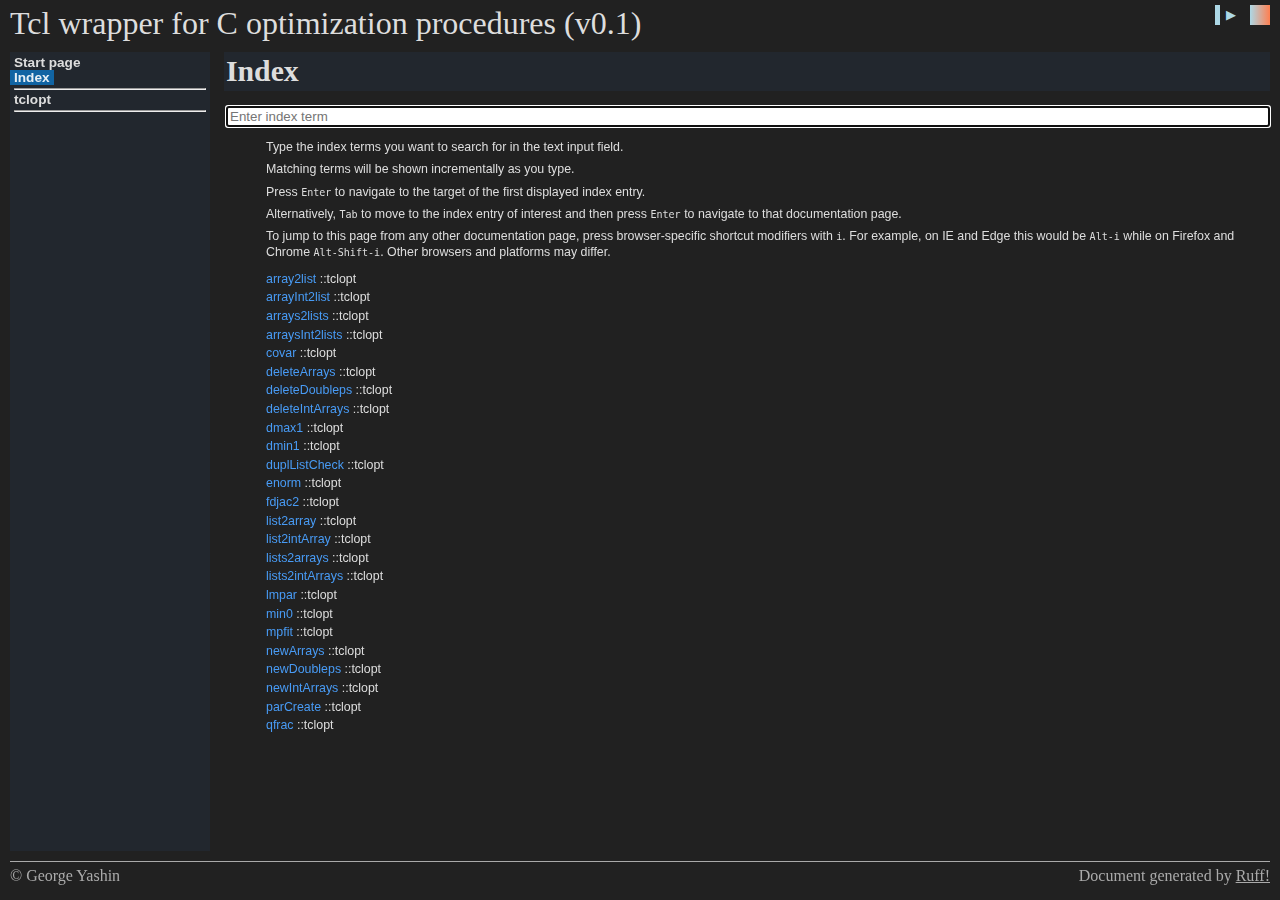
==== docs/index-docindex.html @ a0aec034 "codea refinement and docs update" ====
<!DOCTYPE html><html><head><meta charset="utf-8"/>
<title>Tcl wrapper for C optimization procedures</title>
<link rel='stylesheet' type='text/css' href='assets/ruff-min.css' />
<script type='text/javascript' src='assets/ruff-min.js'></script>
</head>
<body>
<div class='ruff-layout'>
<header class='ruff-layout-header ruff-hd'>
<a style='text-decoration:none;' href='index.html'>Tcl wrapper for C optimization procedures (v0.1)</a>


            <div id="ruffButtonBar">
            <button id="ruffNavMove" onclick="ruffMoveNavPane()"></button>
            <button id="ruffToggleTheme" onclick="ruffNextTheme()"></button>
            </div>
        </header><main class='ruff-layout-main ruff-bd'><h1 class='ruff'>Index</h1><p><div class='ruff_index'>
<input style='width:100%;' accesskey='s' type='text' id='filterText' onkeyup='myFilterHook()' placeholder='Enter index term'>
            <div id='indexStatus'>
            <ul>
            <li>Type the index terms you want to search for in the text input field.
            <li>Matching terms will be shown incrementally as you type.
            <li>Press <kbd>Enter</kbd> to navigate to the target of the first displayed
            index entry.
            <li>Alternatively, <kbd>Tab</kbd> to move to the index entry of interest and then press
            <kbd>Enter</kbd> to navigate to that documentation page.
            <li>To jump to this page from any other documentation page,
            press browser-specific shortcut modifiers with <kbd>i</kbd>.
            For example, on IE and Edge this would be
            <kbd>Alt-i</kbd> while on Firefox and Chrome <kbd>Alt-Shift-i</kbd>.
            Other browsers and platforms may differ.
            </ul>
            </div>
        
<ul id='indexUL'>
<li class='ruff-tip'><a href='index-tclopt.html#::tclopt::array2list'>array2list</a><span class='ruff-tiptext'><pre>&lt;span class='ruff_cmd'&gt;array2list&lt;/span&gt; &lt;span class='ruff_arg'&gt;<b><font color=#ffa500>array</font></b> length&lt;/span&gt;</pre>Create list from doubleArray object
</span> ::tclopt</li><li class='ruff-tip'><a href='index-tclopt.html#::tclopt::arrayInt2list'>arrayInt2list</a><span class='ruff-tiptext'><pre>&lt;span class='ruff_cmd'&gt;arrayInt2list&lt;/span&gt; &lt;span class='ruff_arg'&gt;<b><font color=#ffa500>array</font></b> length&lt;/span&gt;</pre>Create list from intArray object
</span> ::tclopt</li><li class='ruff-tip'><a href='index-tclopt.html#::tclopt::arrays2lists'>arrays2lists</a><span class='ruff-tiptext'><pre>&lt;span class='ruff_cmd'&gt;arrays2lists&lt;/span&gt; &lt;span class='ruff_arg'&gt;varNames arrays lengths&lt;/span&gt;</pre>Create lists from doubleArray objects, and set these lists to variables
</span> ::tclopt</li><li class='ruff-tip'><a href='index-tclopt.html#::tclopt::arraysInt2lists'>arraysInt2lists</a><span class='ruff-tiptext'><pre>&lt;span class='ruff_cmd'&gt;arraysInt2lists&lt;/span&gt; &lt;span class='ruff_arg'&gt;varNames arrays lengths&lt;/span&gt;</pre>Create lists from intArray objects, and set these lists to variables
</span> ::tclopt</li><li class='ruff-tip'><a href='index-tclopt.html#::tclopt::covar'>covar</a><span class='ruff-tiptext'><pre>&lt;span class='ruff_cmd'&gt;covar&lt;/span&gt; &lt;span class='ruff_arg'&gt;<font color=#b9b96e>-x</font> list <font color=#b9b96e>-y</font> list <font color=#b9b96e>-xi</font> list&lt;/span&gt;</pre>dictionary
</span> ::tclopt</li><li class='ruff-tip'><a href='index-tclopt.html#::tclopt::deleteArrays'>deleteArrays</a><span class='ruff-tiptext'><pre>&lt;span class='ruff_cmd'&gt;deleteArrays&lt;/span&gt; &lt;span class='ruff_arg'&gt;?args?&lt;/span&gt;</pre>Deletes doubleArray objects
</span> ::tclopt</li><li class='ruff-tip'><a href='index-tclopt.html#::tclopt::deleteDoubleps'>deleteDoubleps</a><span class='ruff-tiptext'><pre>&lt;span class='ruff_cmd'&gt;deleteDoubleps&lt;/span&gt; &lt;span class='ruff_arg'&gt;?args?&lt;/span&gt;</pre>Deletes doublep objects
</span> ::tclopt</li><li class='ruff-tip'><a href='index-tclopt.html#::tclopt::deleteIntArrays'>deleteIntArrays</a><span class='ruff-tiptext'><pre>&lt;span class='ruff_cmd'&gt;deleteIntArrays&lt;/span&gt; &lt;span class='ruff_arg'&gt;?args?&lt;/span&gt;</pre>Deletes intArray objects
</span> ::tclopt</li><li class='ruff-tip'><a href='index-tclopt.html#::tclopt::dmax1'>dmax1</a><span class='ruff-tiptext'><pre>&lt;span class='ruff_cmd'&gt;dmax1&lt;/span&gt; &lt;span class='ruff_arg'&gt;a b&lt;/span&gt;</pre></span> ::tclopt</li><li class='ruff-tip'><a href='index-tclopt.html#::tclopt::dmin1'>dmin1</a><span class='ruff-tiptext'><pre>&lt;span class='ruff_cmd'&gt;dmin1&lt;/span&gt; &lt;span class='ruff_arg'&gt;a b&lt;/span&gt;</pre></span> ::tclopt</li><li class='ruff-tip'><a href='index-tclopt.html#::tclopt::duplListCheck'>duplListCheck</a><span class='ruff-tiptext'><pre>&lt;span class='ruff_cmd'&gt;duplListCheck&lt;/span&gt; &lt;span class='ruff_arg'&gt;<b><font color=#ffa500>list</font></b>&lt;/span&gt;</pre>Checks if list contains duplicates.
</span> ::tclopt</li><li class='ruff-tip'><a href='index-tclopt.html#::tclopt::enorm'>enorm</a><span class='ruff-tiptext'><pre>&lt;span class='ruff_cmd'&gt;enorm&lt;/span&gt; &lt;span class='ruff_arg'&gt;<font color=#b9b96e>-x</font> list <font color=#b9b96e>-y</font> list <font color=#b9b96e>-xi</font> list&lt;/span&gt;</pre>Calculate euclidean norm of vector
</span> ::tclopt</li><li class='ruff-tip'><a href='index-tclopt.html#::tclopt::fdjac2'>fdjac2</a><span class='ruff-tiptext'><pre>&lt;span class='ruff_cmd'&gt;fdjac2&lt;/span&gt; &lt;span class='ruff_arg'&gt;funct m ifree n npar x fvec ldfjac epsfcn pdata nfev step dstep dside qulimited ulimit ddebug ddrtol ddatol&lt;/span&gt;</pre></span> ::tclopt</li><li class='ruff-tip'><a href='index-tclopt.html#::tclopt::list2array'>list2array</a><span class='ruff-tiptext'><pre>&lt;span class='ruff_cmd'&gt;list2array&lt;/span&gt; &lt;span class='ruff_arg'&gt;<b><font color=#ffa500>list</font></b>&lt;/span&gt;</pre>Create and initialize doubleArray object from the list
</span> ::tclopt</li><li class='ruff-tip'><a href='index-tclopt.html#::tclopt::list2intArray'>list2intArray</a><span class='ruff-tiptext'><pre>&lt;span class='ruff_cmd'&gt;list2intArray&lt;/span&gt; &lt;span class='ruff_arg'&gt;<b><font color=#ffa500>list</font></b>&lt;/span&gt;</pre>Create and initialize intArray object from the list
</span> ::tclopt</li><li class='ruff-tip'><a href='index-tclopt.html#::tclopt::lists2arrays'>lists2arrays</a><span class='ruff-tiptext'><pre>&lt;span class='ruff_cmd'&gt;lists2arrays&lt;/span&gt; &lt;span class='ruff_arg'&gt;varNames lists&lt;/span&gt;</pre>Create and initialize doubleArray objects from lists, and set these objects to variables
</span> ::tclopt</li><li class='ruff-tip'><a href='index-tclopt.html#::tclopt::lists2intArrays'>lists2intArrays</a><span class='ruff-tiptext'><pre>&lt;span class='ruff_cmd'&gt;lists2intArrays&lt;/span&gt; &lt;span class='ruff_arg'&gt;varNames lists&lt;/span&gt;</pre>Create and initialize intArray objects from lists, and set these objects to variables
</span> ::tclopt</li><li class='ruff-tip'><a href='index-tclopt.html#::tclopt::lmpar'>lmpar</a><span class='ruff-tiptext'><pre>&lt;span class='ruff_cmd'&gt;lmpar&lt;/span&gt; &lt;span class='ruff_arg'&gt;<font color=#b9b96e>-x</font> list <font color=#b9b96e>-y</font> list <font color=#b9b96e>-xi</font> list&lt;/span&gt;</pre>dictionary
</span> ::tclopt</li><li class='ruff-tip'><a href='index-tclopt.html#::tclopt::min0'>min0</a><span class='ruff-tiptext'><pre>&lt;span class='ruff_cmd'&gt;min0&lt;/span&gt; &lt;span class='ruff_arg'&gt;a b&lt;/span&gt;</pre></span> ::tclopt</li><li class='ruff-tip'><a href='index-tclopt.html#::tclopt::mpfit'>mpfit</a><span class='ruff-tiptext'><pre>&lt;span class='ruff_cmd'&gt;mpfit&lt;/span&gt; &lt;span class='ruff_arg'&gt;<font color=#b9b96e>-funct</font> value <font color=#b9b96e>-m</font> value <font color=#b9b96e>-npar</font> value <font color=#b9b96e>-xall</font> list <font color=#b9b96e>-pars</font> list ?-pdata value? ?-ftol value? ?-xtol value? ?-gtol value? ?-stepfactor value? ?-covtol value? ?-maxiter value? ?-maxfev value? ?-epsfcn value? ?-nofinitecheck?&lt;/span&gt;</pre>Does least squares fitting using modified Levenberg-Marquardt algorithm.
</span> ::tclopt</li><li class='ruff-tip'><a href='index-tclopt.html#::tclopt::newArrays'>newArrays</a><span class='ruff-tiptext'><pre>&lt;span class='ruff_cmd'&gt;newArrays&lt;/span&gt; &lt;span class='ruff_arg'&gt;varNames lengths&lt;/span&gt;</pre>Creates doubleArray objects, and set these objects to variables
</span> ::tclopt</li><li class='ruff-tip'><a href='index-tclopt.html#::tclopt::newDoubleps'>newDoubleps</a><span class='ruff-tiptext'><pre>&lt;span class='ruff_cmd'&gt;newDoubleps&lt;/span&gt; &lt;span class='ruff_arg'&gt;varNames&lt;/span&gt;</pre>Creates doubleps objects, and set these objects to variables
</span> ::tclopt</li><li class='ruff-tip'><a href='index-tclopt.html#::tclopt::newIntArrays'>newIntArrays</a><span class='ruff-tiptext'><pre>&lt;span class='ruff_cmd'&gt;newIntArrays&lt;/span&gt; &lt;span class='ruff_arg'&gt;varNames lengths&lt;/span&gt;</pre>Creates intArray objects, and set these objects to variables
</span> ::tclopt</li><li class='ruff-tip'><a href='index-tclopt.html#::tclopt::parCreate'>parCreate</a><span class='ruff-tiptext'><pre>&lt;span class='ruff_cmd'&gt;parCreate&lt;/span&gt; &lt;span class='ruff_arg'&gt;?args?&lt;/span&gt;</pre></span> ::tclopt</li><li class='ruff-tip'><a href='index-tclopt.html#::tclopt::qfrac'>qfrac</a><span class='ruff-tiptext'><pre>&lt;span class='ruff_cmd'&gt;qfrac&lt;/span&gt; &lt;span class='ruff_arg'&gt;<font color=#b9b96e>-x</font> list <font color=#b9b96e>-y</font> list <font color=#b9b96e>-xi</font> list&lt;/span&gt;</pre>Does QR factorization
</span> ::tclopt</li>
</ul>
</div><script>function myIndexInit(){var single,nvisible,urltext,a;filterElement=document.getElementById("filterText");urltext=myGetUrlParameter("lookup");if(urltext==""){urltext=myGetUrlParameter("search")}if(urltext!=""){filterElement.value=urltext;myRunFilter()}filterElement.focus()}function myGetUrlParameter(name){name=name.replace(/[\[]/,"\\[").replace(/[\]]/,"\\]");var regex=new RegExp("[\\?&]"+name+"=([^&#]*)");var results=regex.exec(location.search);return results===null?"":decodeURIComponent(results[1].replace(/\+/g," "))}var myDebounceDelay;var myUserAgent=navigator.userAgent.toUpperCase();if(myUserAgent.indexOf("MSIE")!=-1||myUserAgent.indexOf("TRIDENT")!=-1){myDebounceDelay=300}else if(myUserAgent.indexOf("EDGE")!=-1){myDebounceDelay=300}else{myDebounceDelay=100}function myDebounce(func,wait,immediate){var timeout;return function(){var context=this,args=arguments;var later=function(){timeout=null;if(!immediate)func.apply(context,args)};var callNow=immediate&&!timeout;clearTimeout(timeout);timeout=setTimeout(later,wait);if(callNow)func.apply(context,args)}}function mySetStatus(text){var status;status=document.getElementById("indexStatus");status.innerText=text}function myResetStatus(){var status;status=document.getElementById("indexStatus");status.innerText=" "}function myRunFilter(){var input,filter,filter0,ul,li,a,i,txtValue,matchSeen,firstMatch;input=document.getElementById("filterText");filter=input.value.toUpperCase();filter0=filter.charAt(0);ul=document.getElementById("indexUL");li=ul.getElementsByTagName("li");if(filter==""){myResetStatus();for(i=0;i<li.length;i++){li[i].style.display=""}}else{matchSeen=0;firstMatch=-1;for(i=0;i<li.length;i++){a=li[i].getElementsByTagName("a")[0];txtValue=a.textContent||a.innerText;txtValue=txtValue.toUpperCase();if(txtValue.charAt(0)==filter0&&txtValue.startsWith(filter)){if(myLastKey==13){myResetStatus();document.location.href=a.href;return}else{li[i].style.display="";matchSeen++;if(firstMatch==-1)firstMatch=i}}else{if(matchSeen){break}li[i].style.display="none"}}for(;i<li.length;i++){li[i].style.display="none"}myResetStatus();if(matchSeen==1){}}}var myFilterFunction=myDebounce(myRunFilter,myDebounceDelay);var myLastKey=0;function myFilterHook(){myLastKey=event.keyCode;mySetStatus("Searching...");myFilterFunction()}</script>
<script>
myIndexInit();</script>
</main><nav class='ruff-nav'><ul ><li class='ruff-toc1'><a style='padding-top:2px;' href='index.html'>Start page</a></li>
<li class='ruff-toc1'><a class='ruff-highlight' href='index-docindex.html'>Index</a></li>
<hr>
<li class='ruff-toc1'><a href='index-tclopt.html'>tclopt</a></li>
<hr></ul></nav><footer class='ruff-layout-footer ruff-ft'><div style='float: right;'>Document generated by <a href='https://ruff.magicsplat.com'>Ruff!</a></div><div>&copy; George Yashin</div></footer>
</div></body></html>
---- docs/assets/ruff-min.css ----
:root{--ruff-grid-template-rows:min-content 1fr;--ruff-grid-template-columns:minmax(200px, min-content) 1fr;--ruff-grid-template-areas:"toparea toparea" "navarea mainarea" "botarea botarea";--ruff-tip-z-index:10;--ruff-nav-toc-offset:0em;padding-left:calc(100vw - 100%);--ruff-theme-gradient:linear-gradient(90deg, lightblue, coral, lightgreen)}.ruff-theme-light{--ruff-color:#444;--ruff-background-color:whitesmoke;--ruff-minor-color:#888;--ruff-layout-background-color:#fefefe;--ruff-hd-color:#666;--ruff-hd-background-color:inherit;--ruff-hd-font:large bold;--ruff-nav-background-color:#FFF5EA;--ruff-nav-color:#666;--ruff-nav-tip-color:var(--ruff-nav-background-color);--ruff-nav-highlight-color:var(--ruff-nav-background-color);--ruff-nav-highlight-color:var(--ruff-background-color);--ruff-nav-highlight-background-color:coral;--ruff-bd-background-color:var(--ruff-layout-background-color);--ruff-bd-minor-color:var(--ruff-minor-color);--ruff-bd-table-border:#808080;--ruff-bd-code-color:var(--ruff-bd-color);--ruff-bd-code-background-color:whitesmoke;--ruff-bd-h-background-color:inherit;--ruff-bd-h-color:#968C83;--ruff-bd-h1-color:#666;--ruff-bd-h1-background-color:var(--ruff-nav-background-color);--ruff-bd-a-color:blue;--ruff-bd-sourcelink-color:var(--ruff-bd-a-color);--ruff-bd-sourcelink-background-color:var(--ruff-bd-background-color);--ruff-bd-synopsis-border:none;--ruff-bd-tip-color:inherit;--ruff-bd-tip-background-color:var(--ruff-nav-background-color);--ruff-ft-color:var(--ruff-bd-minor-color);--ruff-ft-minor-color:var(--ruff-ft-color);--ruff-ft-background-color:var(--ruff-bd-background-color)}.ruff-theme-clouds,.ruff-theme-dark,.ruff-theme-light,.ruff-theme-solar{--ruff-nav-tip-background-color:var(--ruff-nav-color);--ruff-bd-color:var(--ruff-color)}.ruff-theme-clouds{--ruff-color:#111;--ruff-background-color:whitesmoke;--ruff-minor-color:#888;--ruff-layout-background-color:azure;--ruff-hd-color:#666;--ruff-hd-background-color:inherit;--ruff-hd-font:large bold;--ruff-nav-background-color:lightblue;--ruff-nav-color:#212121;--ruff-nav-tip-color:var(--ruff-nav-background-color);--ruff-nav-highlight-color:var(--ruff-nav-background-color);--ruff-nav-highlight-color:var(--ruff-background-color);--ruff-nav-highlight-background-color:#14a7ff;--ruff-bd-background-color:var(--ruff-layout-background-color);--ruff-bd-minor-color:var(--ruff-minor-color);--ruff-bd-table-border:#808080;--ruff-bd-code-color:var(--ruff-bd-color);--ruff-bd-code-background-color:#cfebf7;--ruff-bd-code-background-color:#cffcff;--ruff-bd-h-background-color:inherit;--ruff-bd-h-color:#968C83;--ruff-bd-h1-color:#666;--ruff-bd-h1-background-color:var(--ruff-nav-background-color);--ruff-bd-a-color:blue;--ruff-bd-sourcelink-color:var(--ruff-bd-a-color);--ruff-bd-sourcelink-background-color:var(--ruff-bd-background-color);--ruff-bd-synopsis-border:none;--ruff-bd-tip-color:inherit;--ruff-bd-tip-background-color:var(--ruff-nav-background-color);--ruff-ft-color:var(--ruff-bd-minor-color);--ruff-ft-minor-color:var(--ruff-ft-color);--ruff-ft-background-color:var(--ruff-bd-background-color)}.ruff-theme-dark,.ruff-theme-solar{--ruff-minor-color:#aaa;--ruff-nav-color:var(--ruff-color);--ruff-bd-code-color:inherit}.ruff-theme-dark{--ruff-color:#ddd;--ruff-background-color:#27242c;--ruff-layout-background-color:#212121;--ruff-hd-color:inherit;--ruff-hd-background-color:inherit;--ruff-hd-font:large bold;--ruff-nav-background-color:#22272e;--ruff-nav-tip-color:var(--ruff-nav-background-color);--ruff-nav-highlight-color:#e6eff5;--ruff-nav-highlight-background-color:#1164a3;--ruff-bd-background-color:var(--ruff-layout-background-color);--ruff-bd-minor-color:var(--ruff-minor-color);--ruff-bd-table-border:#808080;--ruff-bd-code-background-color:var(--ruff-nav-background-color);--ruff-bd-h-background-color:inherit;--ruff-bd-h-color:lightblue;--ruff-bd-h1-color:var(--ruff-nav-color);--ruff-bd-h1-background-color:var(--ruff-nav-background-color);--ruff-bd-a-color:#489bf5;--ruff-bd-sourcelink-color:var(--ruff-bd-a-color);--ruff-bd-sourcelink-background-color:var(--ruff-bd-background-color);--ruff-bd-synopsis-border:none;--ruff-bd-tip-color:var(--ruff-bd-background-color);--ruff-bd-tip-background-color:var(--ruff-bd-color);--ruff-ft-color:var(--ruff-bd-minor-color);--ruff-ft-minor-color:var(--ruff-ft-color);--ruff-ft-background-color:var(--ruff-bd-background-color)}.ruff-theme-solar{--ruff-color:whitesmoke;--ruff-background-color:#011;--ruff-layout-background-color:#002b35;--ruff-nav-background-color:#003641;--ruff-bd-code-background-color:#003641;--ruff-bd-h-color:cornsilk;--ruff-bd-a-color:palegreen;--ruff-bd-tip-color:var(--ruff-bd-color);--ruff-bd-tip-background-color:var(--ruff-nav-background-color)}.ruff-theme-maroon,.ruff-theme-slate,.ruff-theme-solar,.ruff-theme-v1{--ruff-hd-color:inherit;--ruff-hd-background-color:inherit;--ruff-hd-font:large bold;--ruff-nav-tip-color:var(--ruff-nav-background-color);--ruff-nav-highlight-color:var(--ruff-nav-background-color);--ruff-nav-highlight-background-color:var(--ruff-nav-color);--ruff-bd-background-color:var(--ruff-layout-background-color);--ruff-bd-minor-color:var(--ruff-minor-color);--ruff-bd-table-border:#808080;--ruff-bd-h-background-color:inherit;--ruff-bd-h1-color:var(--ruff-nav-color);--ruff-bd-h1-background-color:var(--ruff-nav-background-color);--ruff-bd-sourcelink-color:var(--ruff-bd-a-color);--ruff-bd-sourcelink-background-color:var(--ruff-bd-background-color);--ruff-bd-synopsis-border:none;--ruff-ft-color:var(--ruff-bd-minor-color);--ruff-ft-minor-color:var(--ruff-ft-color);--ruff-ft-background-color:var(--ruff-bd-background-color)}.ruff-theme-slate{--ruff-color:#ccc;--ruff-background-color:#829ab1;--ruff-minor-color:#aaa;--ruff-layout-background-color:#181a26;--ruff-layout-background-color:#1a202c;--ruff-nav-background-color:rgb(45,55,72);--ruff-nav-color:var(--ruff-color);--ruff-nav-tip-background-color:var(--ruff-nav-color);--ruff-bd-color:var(--ruff-color);--ruff-bd-code-color:#ecdbba;--ruff-bd-code-background-color:var(--ruff-nav-background-color);--ruff-bd-h-color:lightsteelblue;--ruff-bd-a-color:lightskyblue;--ruff-bd-tip-color:var(--ruff-bd-color);--ruff-bd-tip-background-color:var(--ruff-nav-background-color)}.ruff-theme-maroon,.ruff-theme-v1{--ruff-minor-color:#888;--ruff-layout-background-color:white;--ruff-nav-color:white;--ruff-nav-tip-background-color:whitesmoke;--ruff-bd-code-color:var(--ruff-bd-color);--ruff-bd-h-color:var(--ruff-nav-background-color);--ruff-bd-tip-color:inherit;--ruff-bd-tip-background-color:whitesmoke}.ruff-theme-v1{--ruff-color:#121212;--ruff-background-color:white;--ruff-nav-background-color:#006666;--ruff-bd-color:var(--ruff-color);--ruff-bd-code-background-color:whitesmoke;--ruff-bd-a-color:blue}.ruff-theme-maroon{--ruff-color:#844;--ruff-background-color:whitesmoke;--ruff-nav-background-color:maroon;--ruff-bd-color:#212121;--ruff-bd-code-background-color:#fff0f0;--ruff-bd-a-color:#44f}#ruffButtonBar{float:right}#ruffNavMove,#ruffToggleTheme{height:20px;border:0;cursor:pointer;vertical-align:text-top}#ruffToggleTheme{background-image:var(--ruff-theme-gradient);transition:.25s;background-size:200% auto;width:20px}#ruffToggleTheme:hover{background-position:right center;vertical-align:text-top}#ruffNavMove{color:#add8e6;background-color:var(--ruff-bd-background-color);text-align:center}*,::after,::before{box-sizing:border-box}body{color:var(--ruff-color);background-color:var(--ruff-background-color)}a,a:visited{color:inherit;background-color:inherit}.ruff-layout{display:grid;grid-template-rows:var(--ruff-grid-template-rows);grid-template-columns:var(--ruff-grid-template-columns);grid-template-areas:var(--ruff-grid-template-areas);column-gap:1rem;min-height:100vh;max-width:100rem;margin:0 auto;background-color:var(--ruff-layout-background-color);padding:0 10px}.ruff-layout-header{grid-area:toparea}.ruff-layout-main{grid-area:mainarea}.ruff-layout-nav{grid-area:navarea}.ruff-layout-footer{grid-area:botarea}h1,h2,h3,h4,h5,h6{margin-bottom:.5em;margin-top:0}li{margin-top:.5em}span.ns_scope{color:var(--ruff-minor-color);font-size:85%}span.ns_scope a[href]:link,span.ns_scope a[href]:visited{text-decoration:none;color:var(--ruff-minor-color)}span.ns_scope a[href]:hover{text-decoration:underline}.ruff-tip{position:relative}.ruff-tip:hover .ruff-tiptext{visibility:visible}.ruff-tiptext pre{margin-top:0}.ruff-tiptext{min-width:20em;text-align:left;border:0;position:absolute;z-index:var(--ruff-tip-z-index);margin-left:4px;padding:2px 3px;visibility:hidden}.ruff-hd{font-family:"Times New Roman",serif;font-size:200%;padding:5px 0 10px;color:var(--ruff-hd-color);background-color:var(--ruff-hd-background-color)}.ruff-ft{text-align:left;border-top:1px solid var(--ruff-ft-color);color:var(--ruff-ft-color);background-color:var(--ruff-ft-background-color);margin:10px 0}.ruff-ft div{padding:5px 0}.ruff-bd,.ruff-nav{font-family:Arial,sans-serif}.ruff-nav{background-color:var(--ruff-nav-background-color);color:var(--ruff-nav-color);--ruff-nav-padding-x:4px;padding:3px var(--ruff-nav-padding-x) 2px var(--ruff-nav-padding-x);overflow:visible;font-size:85%;margin:0}.ruff-nav ul{list-style:none;margin:0;padding:0}.ruff-nav li,body{margin:0}.ruff-nav .ruff-toc1,span.ns_scope{font-weight:700}.ruff-nav .ruff-toc2{padding-left:calc(2em + var(--ruff-nav-toc-offset,0));text-indent:-2em}.ruff-nav .ruff-toc3{padding-left:calc(3em + var(--ruff-nav-toc-offset,0));text-indent:-2em}.ruff-nav .ruff-toc4{padding-left:calc(4em + var(--ruff-nav-toc-offset,0));text-indent:-2em}.ruff-nav .ruff-toc5{padding-left:calc(5em + var(--ruff-nav-toc-offset,0));text-indent:-2em}.ruff-nav hr{color:inherit;margin-top:.2em;margin-bottom:.2em}.ruff-nav a:hover,.ruff-nav a:link,.ruff-nav a:visited{text-decoration:none;color:var(--ruff-nav-color);background-color:inherit}.ruff-nav a:hover{color:var(--ruff-nav-background-color);background-color:var(--ruff-nav-color)}.ruff-nav a.ruff-highlight{color:var(--ruff-nav-highlight-color);background-color:var(--ruff-nav-highlight-background-color);margin-left:calc(-1*var(--ruff-nav-padding-x));padding-left:var(--ruff-nav-padding-x);padding-right:var(--ruff-nav-padding-x)}.ruff-nav .ruff-tiptext{background-color:var(--ruff-nav-tip-background-color);color:var(--ruff-nav-tip-color);text-indent:0}.ruff-bd{color:var(--ruff-bd-color);background-color:var(--ruff-bd-background-color);font-size:93%;line-height:1.3}.ruff-bd .ruff-uplink{font-size:x-small;font-variant:normal;font-family:Arial,sans-serif;float:right;padding:2px}.ruff-bd .ruff-uplink a[href],.ruff-bd .ruff-uplink a[href]:visited{text-decoration:underline;color:var(--ruff-bd-h-color)}.ruff-bd h1,.ruff-bd h1 .ruff-uplink a[href],.ruff-bd h1 .ruff-uplink a[href]:visited{color:var(--ruff-bd-h1-color)}.ruff-bd table.ruff_deflist{margin:.5em 1em 1em;border:thin solid;border-collapse:collapse;border-color:var(--ruff-bd-table-border);padding:4px}.ruff-bd .ruff_deflist td,.ruff-bd .ruff_deflist th{border:thin solid;border-color:gray;padding:.1em .3em .3em}.ruff-bd .ruff_deflist td{vertical-align:top;font-size:93%}.ruff-bd .ruff_deflist th{background-color:#ccc}.ruff-bd h1{background-color:var(--ruff-bd-h1-background-color);padding-left:2px;margin-left:-2px}.ruff-bd h2,.ruff-bd h3,.ruff-bd h4,.ruff-bd h5,.ruff-bd h6{color:var(--ruff-bd-h-color);background-color:var(--ruff-bd-h-background-color)}.ruff-bd h1,.ruff-bd h2{font-family:"Times New Roman",serif}.ruff-bd h2{font-variant:small-caps}.ruff-bd h3,.ruff-bd h4,.ruff-bd h5,.ruff-bd h6{margin-bottom:.2em}.ruff-bd h5{font-style:italic}.ruff-bd h5,.ruff-bd h6{font-weight:400;font-size:inherit}.ruff-bd h3.ruffclass,.ruff-bd h3.ruffmethod,.ruff-bd h3.ruffproc,.ruff-bd h4.ruffclass,.ruff-bd h4.ruffmethod,.ruff-bd h4.ruffproc,.ruff-bd h5.ruffclass,.ruff-bd h5.ruffmethod,.ruff-bd h5.ruffproc{border-bottom:thin solid;margin-bottom:.2em;margin-top:2em}.ruff-bd .ruff_cmd,.ruff-bd code{background-color:var(--ruff-bd-code-background-color);border-radius:4px;padding-left:2px;padding-right:2px}.ruff-bd .ruff_synopsis,.ruff-bd pre{color:var(--ruff-bd-code-color);background-color:var(--ruff-bd-code-background-color)}.ruff-bd pre{padding:5px;font-family:Consolas,"Courier New",monospace;font-size:smaller;line-height:1.2em;white-space:pre-wrap;overflow-wrap:break-word;display:inline-block;text-align:left}.ruff-bd a[href],.ruff-bd a[href]:visited{text-decoration:none;color:var(--ruff-bd-a-color)}.ruff-bd a[href]:hover,.ruff-expand>span{text-decoration:underline}.ruff_dyn_src{display:none}.ruff-bd .ruff_synopsis{border:var(--ruff-bd-synopsis-border);margin:0 2em 1em;padding:.5em}.ruff-bd .ruff_arg,.ruff-bd .ruff_cmd,.ruff-bd .ruff_const,.ruff-bd .ruff_synopsis,.ruff-bd code{font-family:Consolas,"Courier New",monospace}.ruff-bd .ruff_arg{font-style:italic;font-size:smaller}.ruff-bd .ruff_source_link{font-size:small}.ruff-bd .ruff_source_link a[href]{color:var(--ruff-bd-sourcelink-color);background-color:var(--ruff-bd-sourcelink-background-color);text-decoration:underline}.ruff_index{font-size:smaller}.ruff_index ul li{list-style-type:none}.ruff_index ul li a{text-decoration:none}#indexUL,#ruffNavMove{line-height:1}.ruff-bd #indexUL .ruff-tiptext,.ruff-bd #indexUL .ruff-tiptext pre,.ruff-bd #indexUL .ruff-tiptext pre .ruff_arg,.ruff-bd #indexUL .ruff-tiptext pre .ruff_cmd{background-color:var(--ruff-bd-tip-background-color);color:var(--ruff-bd-tip-color)}.ruff-figure{margin:.5em 1em}.ruff-snippet{background-color:var(--ruff-bd-code-background-color)}.ruff-left{text-align:left}.ruff-center{text-align:center}.ruff-right{text-align:right}.ruff-caption{font-style:italic;font-size:smaller;background-color:var(--ruff-bd-background-color)}.ruff-figure img{max-width:100%;height:auto}.ruff-expand>span{font-size:small}summary.ruff-expand{margin-bottom:1em}
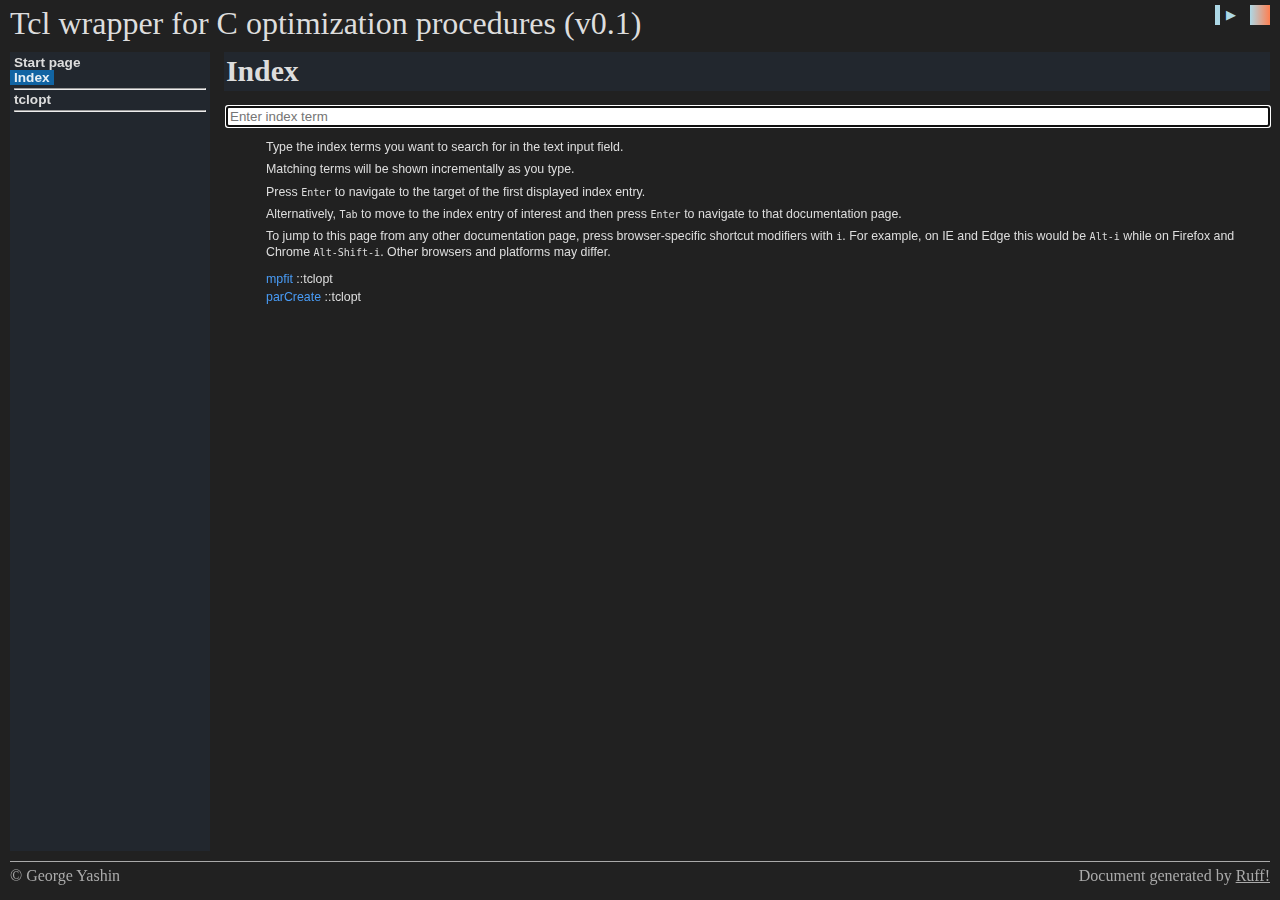
==== commit 52482446: "update docs, add readme, add code coverage" ====
--- a/docs/index-docindex.html
+++ b/docs/index-docindex.html
@@ -32,26 +32,8 @@
             </div>
         
 <ul id='indexUL'>
-<li class='ruff-tip'><a href='index-tclopt.html#::tclopt::array2list'>array2list</a><span class='ruff-tiptext'><pre>&lt;span class='ruff_cmd'&gt;array2list&lt;/span&gt; &lt;span class='ruff_arg'&gt;<b><font color=#ffa500>array</font></b> length&lt;/span&gt;</pre>Create list from doubleArray object
-</span> ::tclopt</li><li class='ruff-tip'><a href='index-tclopt.html#::tclopt::arrayInt2list'>arrayInt2list</a><span class='ruff-tiptext'><pre>&lt;span class='ruff_cmd'&gt;arrayInt2list&lt;/span&gt; &lt;span class='ruff_arg'&gt;<b><font color=#ffa500>array</font></b> length&lt;/span&gt;</pre>Create list from intArray object
-</span> ::tclopt</li><li class='ruff-tip'><a href='index-tclopt.html#::tclopt::arrays2lists'>arrays2lists</a><span class='ruff-tiptext'><pre>&lt;span class='ruff_cmd'&gt;arrays2lists&lt;/span&gt; &lt;span class='ruff_arg'&gt;varNames arrays lengths&lt;/span&gt;</pre>Create lists from doubleArray objects, and set these lists to variables
-</span> ::tclopt</li><li class='ruff-tip'><a href='index-tclopt.html#::tclopt::arraysInt2lists'>arraysInt2lists</a><span class='ruff-tiptext'><pre>&lt;span class='ruff_cmd'&gt;arraysInt2lists&lt;/span&gt; &lt;span class='ruff_arg'&gt;varNames arrays lengths&lt;/span&gt;</pre>Create lists from intArray objects, and set these lists to variables
-</span> ::tclopt</li><li class='ruff-tip'><a href='index-tclopt.html#::tclopt::covar'>covar</a><span class='ruff-tiptext'><pre>&lt;span class='ruff_cmd'&gt;covar&lt;/span&gt; &lt;span class='ruff_arg'&gt;<font color=#b9b96e>-x</font> list <font color=#b9b96e>-y</font> list <font color=#b9b96e>-xi</font> list&lt;/span&gt;</pre>dictionary
-</span> ::tclopt</li><li class='ruff-tip'><a href='index-tclopt.html#::tclopt::deleteArrays'>deleteArrays</a><span class='ruff-tiptext'><pre>&lt;span class='ruff_cmd'&gt;deleteArrays&lt;/span&gt; &lt;span class='ruff_arg'&gt;?args?&lt;/span&gt;</pre>Deletes doubleArray objects
-</span> ::tclopt</li><li class='ruff-tip'><a href='index-tclopt.html#::tclopt::deleteDoubleps'>deleteDoubleps</a><span class='ruff-tiptext'><pre>&lt;span class='ruff_cmd'&gt;deleteDoubleps&lt;/span&gt; &lt;span class='ruff_arg'&gt;?args?&lt;/span&gt;</pre>Deletes doublep objects
-</span> ::tclopt</li><li class='ruff-tip'><a href='index-tclopt.html#::tclopt::deleteIntArrays'>deleteIntArrays</a><span class='ruff-tiptext'><pre>&lt;span class='ruff_cmd'&gt;deleteIntArrays&lt;/span&gt; &lt;span class='ruff_arg'&gt;?args?&lt;/span&gt;</pre>Deletes intArray objects
-</span> ::tclopt</li><li class='ruff-tip'><a href='index-tclopt.html#::tclopt::dmax1'>dmax1</a><span class='ruff-tiptext'><pre>&lt;span class='ruff_cmd'&gt;dmax1&lt;/span&gt; &lt;span class='ruff_arg'&gt;a b&lt;/span&gt;</pre></span> ::tclopt</li><li class='ruff-tip'><a href='index-tclopt.html#::tclopt::dmin1'>dmin1</a><span class='ruff-tiptext'><pre>&lt;span class='ruff_cmd'&gt;dmin1&lt;/span&gt; &lt;span class='ruff_arg'&gt;a b&lt;/span&gt;</pre></span> ::tclopt</li><li class='ruff-tip'><a href='index-tclopt.html#::tclopt::duplListCheck'>duplListCheck</a><span class='ruff-tiptext'><pre>&lt;span class='ruff_cmd'&gt;duplListCheck&lt;/span&gt; &lt;span class='ruff_arg'&gt;<b><font color=#ffa500>list</font></b>&lt;/span&gt;</pre>Checks if list contains duplicates.
-</span> ::tclopt</li><li class='ruff-tip'><a href='index-tclopt.html#::tclopt::enorm'>enorm</a><span class='ruff-tiptext'><pre>&lt;span class='ruff_cmd'&gt;enorm&lt;/span&gt; &lt;span class='ruff_arg'&gt;<font color=#b9b96e>-x</font> list <font color=#b9b96e>-y</font> list <font color=#b9b96e>-xi</font> list&lt;/span&gt;</pre>Calculate euclidean norm of vector
-</span> ::tclopt</li><li class='ruff-tip'><a href='index-tclopt.html#::tclopt::fdjac2'>fdjac2</a><span class='ruff-tiptext'><pre>&lt;span class='ruff_cmd'&gt;fdjac2&lt;/span&gt; &lt;span class='ruff_arg'&gt;funct m ifree n npar x fvec ldfjac epsfcn pdata nfev step dstep dside qulimited ulimit ddebug ddrtol ddatol&lt;/span&gt;</pre></span> ::tclopt</li><li class='ruff-tip'><a href='index-tclopt.html#::tclopt::list2array'>list2array</a><span class='ruff-tiptext'><pre>&lt;span class='ruff_cmd'&gt;list2array&lt;/span&gt; &lt;span class='ruff_arg'&gt;<b><font color=#ffa500>list</font></b>&lt;/span&gt;</pre>Create and initialize doubleArray object from the list
-</span> ::tclopt</li><li class='ruff-tip'><a href='index-tclopt.html#::tclopt::list2intArray'>list2intArray</a><span class='ruff-tiptext'><pre>&lt;span class='ruff_cmd'&gt;list2intArray&lt;/span&gt; &lt;span class='ruff_arg'&gt;<b><font color=#ffa500>list</font></b>&lt;/span&gt;</pre>Create and initialize intArray object from the list
-</span> ::tclopt</li><li class='ruff-tip'><a href='index-tclopt.html#::tclopt::lists2arrays'>lists2arrays</a><span class='ruff-tiptext'><pre>&lt;span class='ruff_cmd'&gt;lists2arrays&lt;/span&gt; &lt;span class='ruff_arg'&gt;varNames lists&lt;/span&gt;</pre>Create and initialize doubleArray objects from lists, and set these objects to variables
-</span> ::tclopt</li><li class='ruff-tip'><a href='index-tclopt.html#::tclopt::lists2intArrays'>lists2intArrays</a><span class='ruff-tiptext'><pre>&lt;span class='ruff_cmd'&gt;lists2intArrays&lt;/span&gt; &lt;span class='ruff_arg'&gt;varNames lists&lt;/span&gt;</pre>Create and initialize intArray objects from lists, and set these objects to variables
-</span> ::tclopt</li><li class='ruff-tip'><a href='index-tclopt.html#::tclopt::lmpar'>lmpar</a><span class='ruff-tiptext'><pre>&lt;span class='ruff_cmd'&gt;lmpar&lt;/span&gt; &lt;span class='ruff_arg'&gt;<font color=#b9b96e>-x</font> list <font color=#b9b96e>-y</font> list <font color=#b9b96e>-xi</font> list&lt;/span&gt;</pre>dictionary
-</span> ::tclopt</li><li class='ruff-tip'><a href='index-tclopt.html#::tclopt::min0'>min0</a><span class='ruff-tiptext'><pre>&lt;span class='ruff_cmd'&gt;min0&lt;/span&gt; &lt;span class='ruff_arg'&gt;a b&lt;/span&gt;</pre></span> ::tclopt</li><li class='ruff-tip'><a href='index-tclopt.html#::tclopt::mpfit'>mpfit</a><span class='ruff-tiptext'><pre>&lt;span class='ruff_cmd'&gt;mpfit&lt;/span&gt; &lt;span class='ruff_arg'&gt;<font color=#b9b96e>-funct</font> value <font color=#b9b96e>-m</font> value <font color=#b9b96e>-npar</font> value <font color=#b9b96e>-xall</font> list <font color=#b9b96e>-pars</font> list ?-pdata value? ?-ftol value? ?-xtol value? ?-gtol value? ?-stepfactor value? ?-covtol value? ?-maxiter value? ?-maxfev value? ?-epsfcn value? ?-nofinitecheck?&lt;/span&gt;</pre>Does least squares fitting using modified Levenberg-Marquardt algorithm.
-</span> ::tclopt</li><li class='ruff-tip'><a href='index-tclopt.html#::tclopt::newArrays'>newArrays</a><span class='ruff-tiptext'><pre>&lt;span class='ruff_cmd'&gt;newArrays&lt;/span&gt; &lt;span class='ruff_arg'&gt;varNames lengths&lt;/span&gt;</pre>Creates doubleArray objects, and set these objects to variables
-</span> ::tclopt</li><li class='ruff-tip'><a href='index-tclopt.html#::tclopt::newDoubleps'>newDoubleps</a><span class='ruff-tiptext'><pre>&lt;span class='ruff_cmd'&gt;newDoubleps&lt;/span&gt; &lt;span class='ruff_arg'&gt;varNames&lt;/span&gt;</pre>Creates doubleps objects, and set these objects to variables
-</span> ::tclopt</li><li class='ruff-tip'><a href='index-tclopt.html#::tclopt::newIntArrays'>newIntArrays</a><span class='ruff-tiptext'><pre>&lt;span class='ruff_cmd'&gt;newIntArrays&lt;/span&gt; &lt;span class='ruff_arg'&gt;varNames lengths&lt;/span&gt;</pre>Creates intArray objects, and set these objects to variables
-</span> ::tclopt</li><li class='ruff-tip'><a href='index-tclopt.html#::tclopt::parCreate'>parCreate</a><span class='ruff-tiptext'><pre>&lt;span class='ruff_cmd'&gt;parCreate&lt;/span&gt; &lt;span class='ruff_arg'&gt;?args?&lt;/span&gt;</pre></span> ::tclopt</li><li class='ruff-tip'><a href='index-tclopt.html#::tclopt::qfrac'>qfrac</a><span class='ruff-tiptext'><pre>&lt;span class='ruff_cmd'&gt;qfrac&lt;/span&gt; &lt;span class='ruff_arg'&gt;<font color=#b9b96e>-x</font> list <font color=#b9b96e>-y</font> list <font color=#b9b96e>-xi</font> list&lt;/span&gt;</pre>Does QR factorization
+<li class='ruff-tip'><a href='index-tclopt.html#::tclopt::mpfit'>mpfit</a><span class='ruff-tiptext'><pre>&lt;span class='ruff_cmd'&gt;mpfit&lt;/span&gt; &lt;span class='ruff_arg'&gt;<font color=#b9b96e>-funct</font> value <font color=#b9b96e>-m</font> value <font color=#b9b96e>-xall</font> list <font color=#b9b96e>-pdata</font> value ?-pars list? ?-ftol value? ?-xtol value? ?-gtol value? ?-stepfactor value? ?-covtol value? ?-maxiter value? ?-maxfev value? ?-epsfcn value? ?-nofinitecheck?&lt;/span&gt;</pre>Does least squares fitting using modified Levenberg-Marquardt algorithm.
+</span> ::tclopt</li><li class='ruff-tip'><a href='index-tclopt.html#::tclopt::parCreate'>parCreate</a><span class='ruff-tiptext'><pre>&lt;span class='ruff_cmd'&gt;parCreate&lt;/span&gt; &lt;span class='ruff_arg'&gt;?-fixed? ?-lowlim value? ?-uplim value? ?-parname value? ?-step value? ?-relstep value? ?-side value? ?-debugder <font color=#b9b96e>-debugreltol</font> value <font color=#b9b96e>-debugabstol</font> value?&lt;/span&gt;</pre>Creates input dictionary for <a href="index-tclopt.html#::tclopt::mpfit" title="mpfit" class='ruff_cmd'>mpfit</a> procedure.
 </span> ::tclopt</li>
 </ul>
 </div><script>function myIndexInit(){var single,nvisible,urltext,a;filterElement=document.getElementById("filterText");urltext=myGetUrlParameter("lookup");if(urltext==""){urltext=myGetUrlParameter("search")}if(urltext!=""){filterElement.value=urltext;myRunFilter()}filterElement.focus()}function myGetUrlParameter(name){name=name.replace(/[\[]/,"\\[").replace(/[\]]/,"\\]");var regex=new RegExp("[\\?&]"+name+"=([^&#]*)");var results=regex.exec(location.search);return results===null?"":decodeURIComponent(results[1].replace(/\+/g," "))}var myDebounceDelay;var myUserAgent=navigator.userAgent.toUpperCase();if(myUserAgent.indexOf("MSIE")!=-1||myUserAgent.indexOf("TRIDENT")!=-1){myDebounceDelay=300}else if(myUserAgent.indexOf("EDGE")!=-1){myDebounceDelay=300}else{myDebounceDelay=100}function myDebounce(func,wait,immediate){var timeout;return function(){var context=this,args=arguments;var later=function(){timeout=null;if(!immediate)func.apply(context,args)};var callNow=immediate&&!timeout;clearTimeout(timeout);timeout=setTimeout(later,wait);if(callNow)func.apply(context,args)}}function mySetStatus(text){var status;status=document.getElementById("indexStatus");status.innerText=text}function myResetStatus(){var status;status=document.getElementById("indexStatus");status.innerText=" "}function myRunFilter(){var input,filter,filter0,ul,li,a,i,txtValue,matchSeen,firstMatch;input=document.getElementById("filterText");filter=input.value.toUpperCase();filter0=filter.charAt(0);ul=document.getElementById("indexUL");li=ul.getElementsByTagName("li");if(filter==""){myResetStatus();for(i=0;i<li.length;i++){li[i].style.display=""}}else{matchSeen=0;firstMatch=-1;for(i=0;i<li.length;i++){a=li[i].getElementsByTagName("a")[0];txtValue=a.textContent||a.innerText;txtValue=txtValue.toUpperCase();if(txtValue.charAt(0)==filter0&&txtValue.startsWith(filter)){if(myLastKey==13){myResetStatus();document.location.href=a.href;return}else{li[i].style.display="";matchSeen++;if(firstMatch==-1)firstMatch=i}}else{if(matchSeen){break}li[i].style.display="none"}}for(;i<li.length;i++){li[i].style.display="none"}myResetStatus();if(matchSeen==1){}}}var myFilterFunction=myDebounce(myRunFilter,myDebounceDelay);var myLastKey=0;function myFilterHook(){myLastKey=event.keyCode;mySetStatus("Searching...");myFilterFunction()}</script>
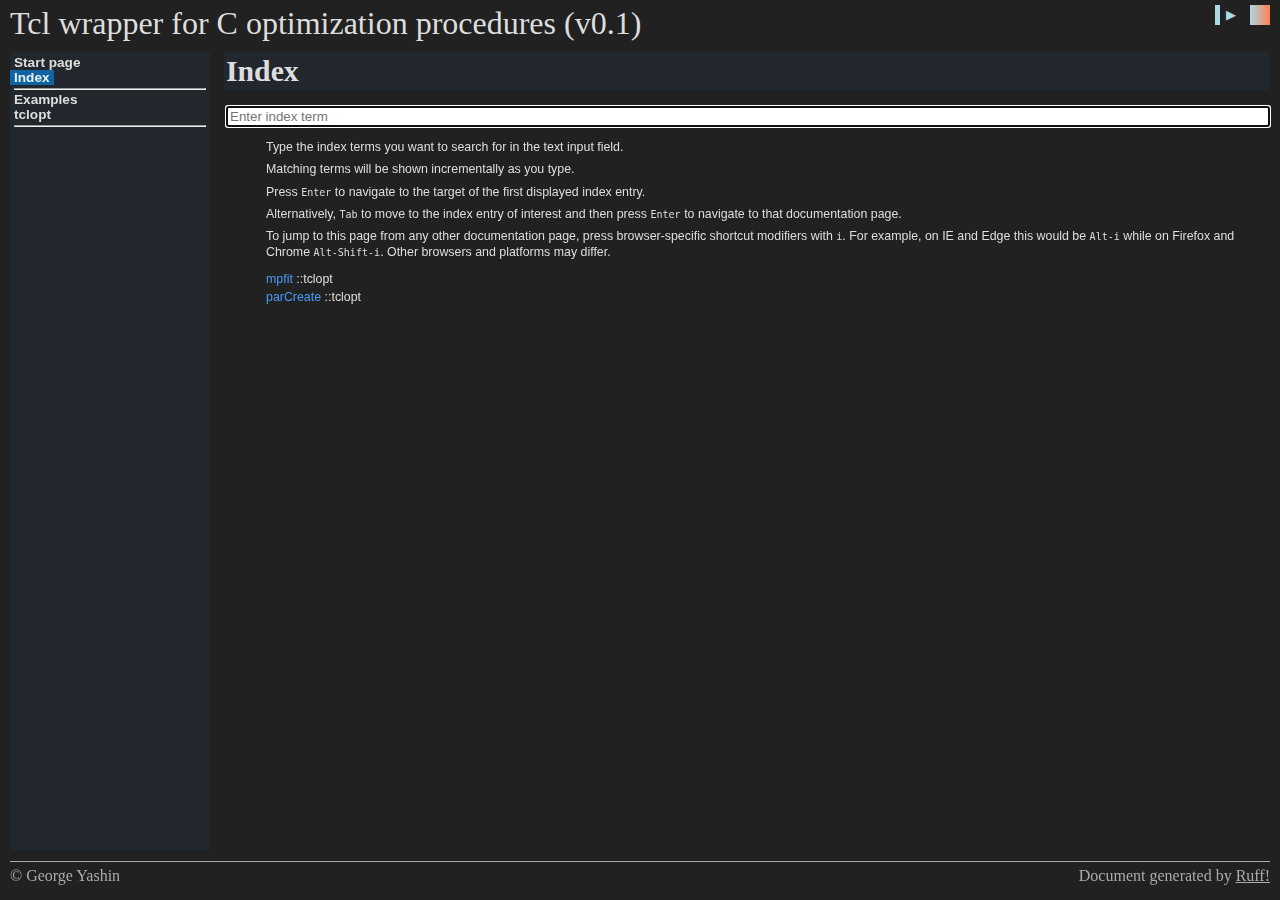
==== commit 7bc3c156: "add example, and update docs" ====
--- a/docs/index-docindex.html
+++ b/docs/index-docindex.html
@@ -42,6 +42,7 @@
 </main><nav class='ruff-nav'><ul ><li class='ruff-toc1'><a style='padding-top:2px;' href='index.html'>Start page</a></li>
 <li class='ruff-toc1'><a class='ruff-highlight' href='index-docindex.html'>Index</a></li>
 <hr>
+<li class='ruff-toc1'><a href='index-Examples.html'>Examples</a></li>
 <li class='ruff-toc1'><a href='index-tclopt.html'>tclopt</a></li>
 <hr></ul></nav><footer class='ruff-layout-footer ruff-ft'><div style='float: right;'>Document generated by <a href='https://ruff.magicsplat.com'>Ruff!</a></div><div>&copy; George Yashin</div></footer>
 </div></body></html>
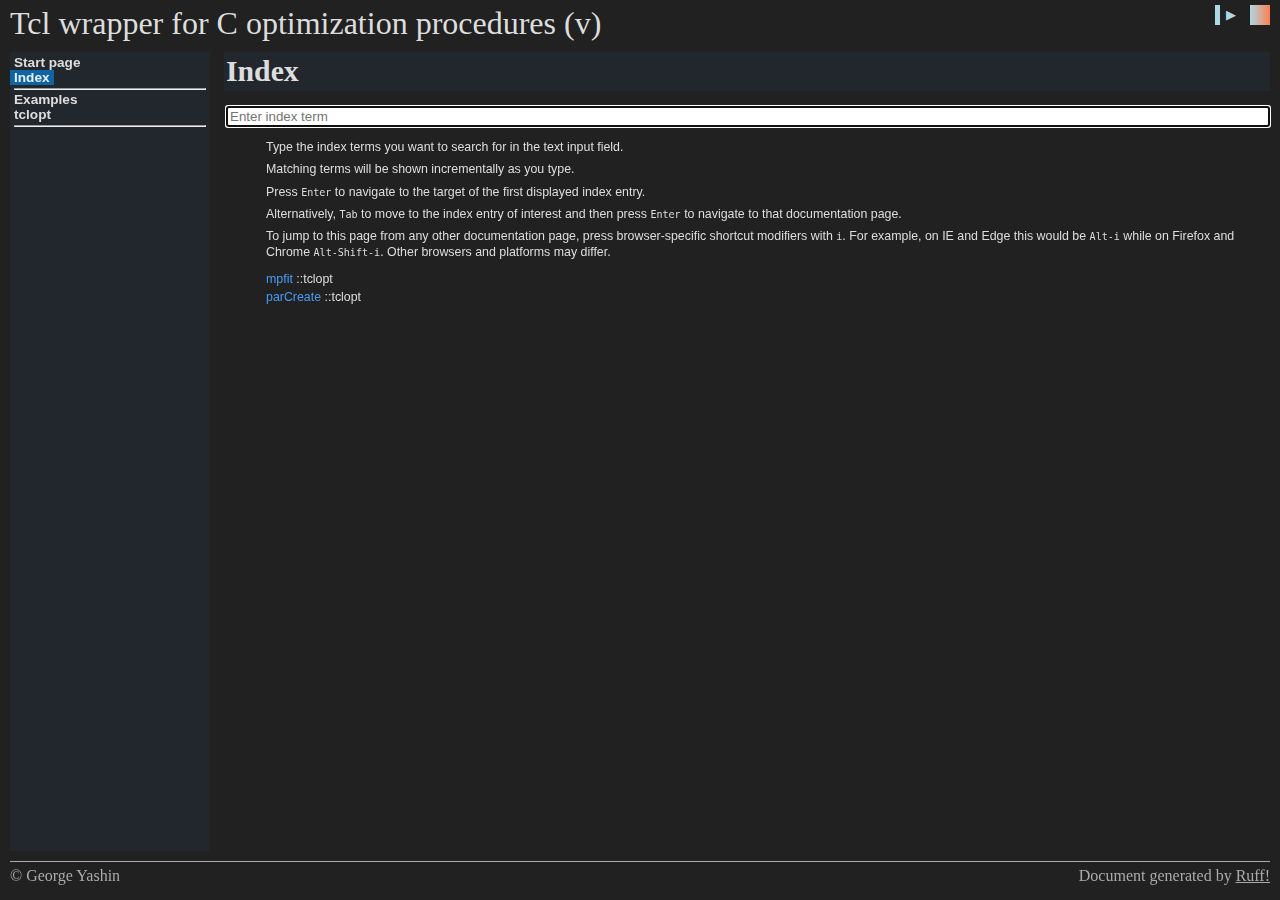
==== commit 3eb20d11: "docs update" ====
--- a/docs/index-docindex.html
+++ b/docs/index-docindex.html
@@ -6,7 +6,7 @@
 <body>
 <div class='ruff-layout'>
 <header class='ruff-layout-header ruff-hd'>
-<a style='text-decoration:none;' href='index.html'>Tcl wrapper for C optimization procedures (v0.1)</a>
+<a style='text-decoration:none;' href='index.html'>Tcl wrapper for C optimization procedures (v)</a>
 
 
             <div id="ruffButtonBar">
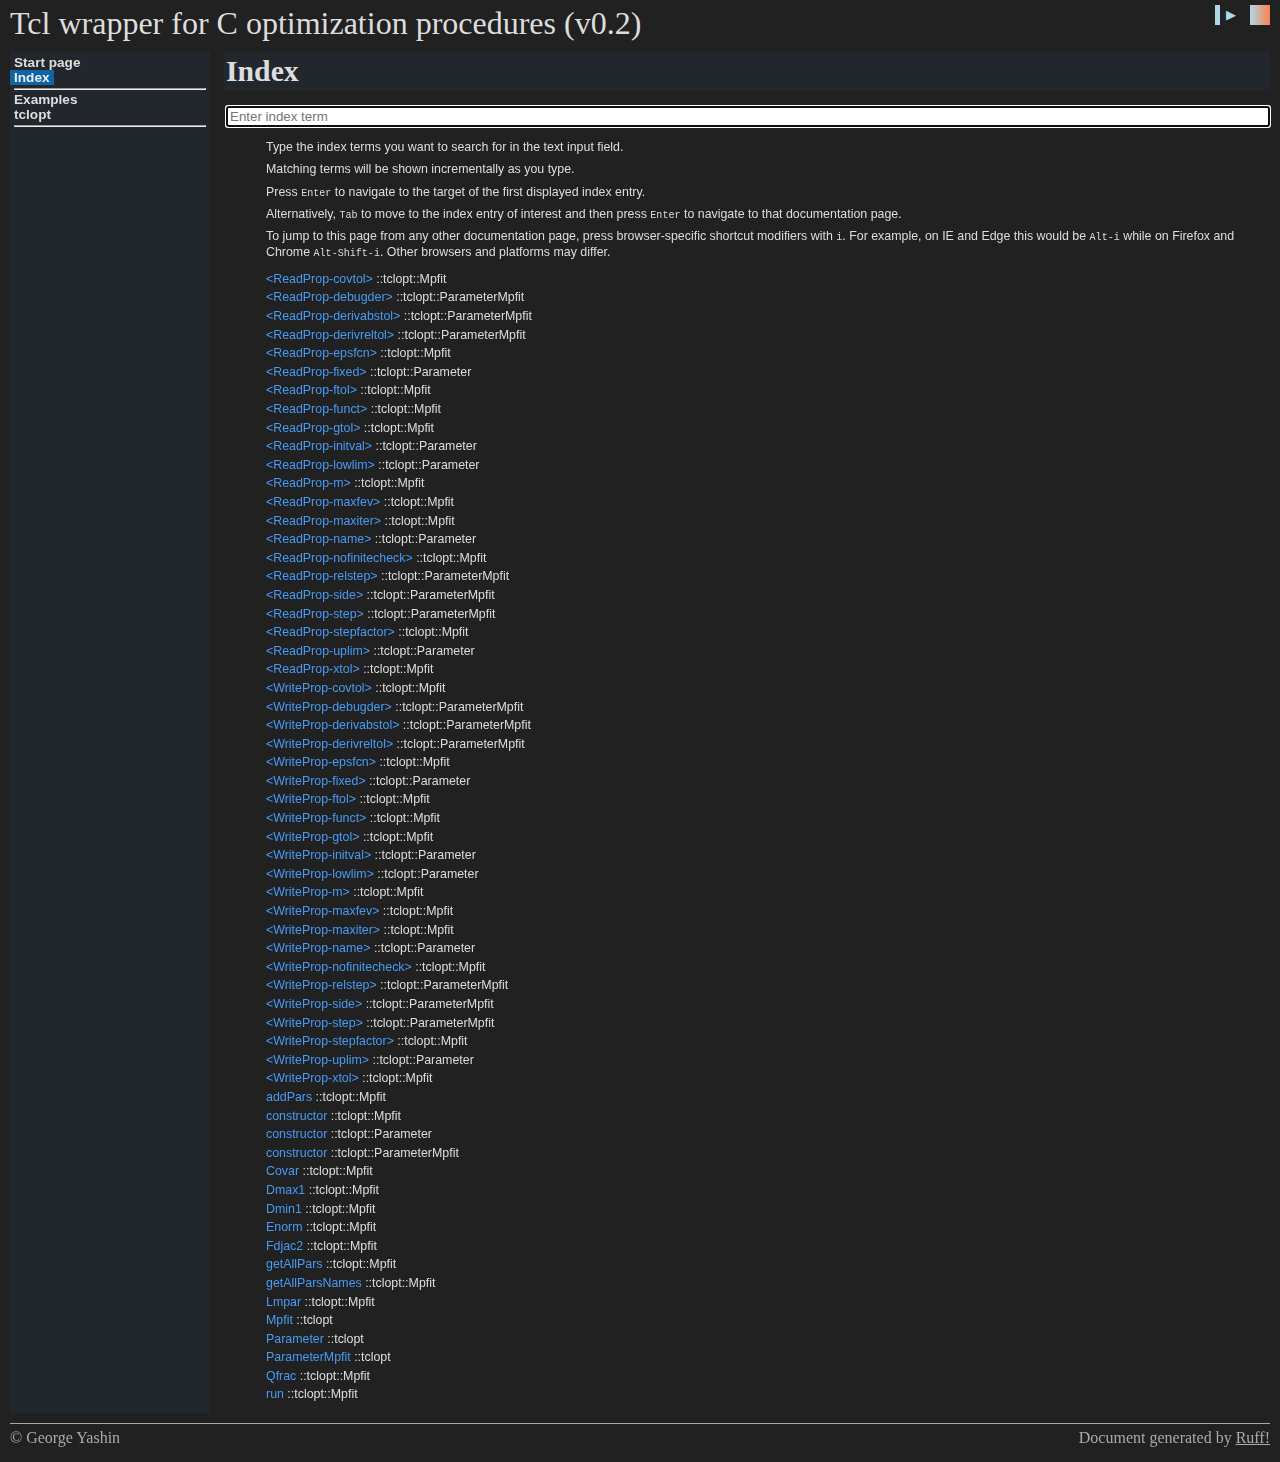
==== commit 4bf8633e: "change from procedural style ot object-oriented, drop tcl8 support, docs update, version bump" ====
--- a/docs/index-docindex.html
+++ b/docs/index-docindex.html
@@ -6,7 +6,7 @@
 <body>
 <div class='ruff-layout'>
 <header class='ruff-layout-header ruff-hd'>
-<a style='text-decoration:none;' href='index.html'>Tcl wrapper for C optimization procedures (v)</a>
+<a style='text-decoration:none;' href='index.html'>Tcl wrapper for C optimization procedures (v0.2)</a>
 
 
             <div id="ruffButtonBar">
@@ -32,9 +32,18 @@
             </div>
         
 <ul id='indexUL'>
-<li class='ruff-tip'><a href='index-tclopt.html#::tclopt::mpfit'>mpfit</a><span class='ruff-tiptext'><pre>&lt;span class='ruff_cmd'&gt;mpfit&lt;/span&gt; &lt;span class='ruff_arg'&gt;<font color=#b9b96e>-funct</font> value <font color=#b9b96e>-m</font> value <font color=#b9b96e>-xall</font> list <font color=#b9b96e>-pdata</font> value ?-pars list? ?-ftol value? ?-xtol value? ?-gtol value? ?-stepfactor value? ?-covtol value? ?-maxiter value? ?-maxfev value? ?-epsfcn value? ?-nofinitecheck?&lt;/span&gt;</pre>Does least squares fitting using modified Levenberg-Marquardt algorithm.
-</span> ::tclopt</li><li class='ruff-tip'><a href='index-tclopt.html#::tclopt::parCreate'>parCreate</a><span class='ruff-tiptext'><pre>&lt;span class='ruff_cmd'&gt;parCreate&lt;/span&gt; &lt;span class='ruff_arg'&gt;?-fixed? ?-lowlim value? ?-uplim value? ?-parname value? ?-step value? ?-relstep value? ?-side value? ?-debugder <font color=#b9b96e>-debugreltol</font> value <font color=#b9b96e>-debugabstol</font> value?&lt;/span&gt;</pre>Creates input dictionary for <a href="index-tclopt.html#::tclopt::mpfit" title="mpfit" class='ruff_cmd'>mpfit</a> procedure.
-</span> ::tclopt</li>
+<li class='ruff-tip'><a href='index-tclopt.html#::tclopt::Mpfit::&lt;ReadProp-covtol&gt;'>&lt;ReadProp-covtol&gt;</a><span class='ruff-tiptext'><pre>&lt;span class='ruff_cmd'&gt;OBJECT &lt;ReadProp-covtol&gt;&lt;/span&gt; </pre></span> ::tclopt::Mpfit</li><li class='ruff-tip'><a href='index-tclopt.html#::tclopt::ParameterMpfit::&lt;ReadProp-debugder&gt;'>&lt;ReadProp-debugder&gt;</a><span class='ruff-tiptext'><pre>&lt;span class='ruff_cmd'&gt;OBJECT &lt;ReadProp-debugder&gt;&lt;/span&gt; </pre></span> ::tclopt::ParameterMpfit</li><li class='ruff-tip'><a href='index-tclopt.html#::tclopt::ParameterMpfit::&lt;ReadProp-derivabstol&gt;'>&lt;ReadProp-derivabstol&gt;</a><span class='ruff-tiptext'><pre>&lt;span class='ruff_cmd'&gt;OBJECT &lt;ReadProp-derivabstol&gt;&lt;/span&gt; </pre></span> ::tclopt::ParameterMpfit</li><li class='ruff-tip'><a href='index-tclopt.html#::tclopt::ParameterMpfit::&lt;ReadProp-derivreltol&gt;'>&lt;ReadProp-derivreltol&gt;</a><span class='ruff-tiptext'><pre>&lt;span class='ruff_cmd'&gt;OBJECT &lt;ReadProp-derivreltol&gt;&lt;/span&gt; </pre></span> ::tclopt::ParameterMpfit</li><li class='ruff-tip'><a href='index-tclopt.html#::tclopt::Mpfit::&lt;ReadProp-epsfcn&gt;'>&lt;ReadProp-epsfcn&gt;</a><span class='ruff-tiptext'><pre>&lt;span class='ruff_cmd'&gt;OBJECT &lt;ReadProp-epsfcn&gt;&lt;/span&gt; </pre></span> ::tclopt::Mpfit</li><li class='ruff-tip'><a href='index-tclopt.html#::tclopt::Parameter::&lt;ReadProp-fixed&gt;'>&lt;ReadProp-fixed&gt;</a><span class='ruff-tiptext'><pre>&lt;span class='ruff_cmd'&gt;OBJECT &lt;ReadProp-fixed&gt;&lt;/span&gt; </pre></span> ::tclopt::Parameter</li><li class='ruff-tip'><a href='index-tclopt.html#::tclopt::Mpfit::&lt;ReadProp-ftol&gt;'>&lt;ReadProp-ftol&gt;</a><span class='ruff-tiptext'><pre>&lt;span class='ruff_cmd'&gt;OBJECT &lt;ReadProp-ftol&gt;&lt;/span&gt; </pre></span> ::tclopt::Mpfit</li><li class='ruff-tip'><a href='index-tclopt.html#::tclopt::Mpfit::&lt;ReadProp-funct&gt;'>&lt;ReadProp-funct&gt;</a><span class='ruff-tiptext'><pre>&lt;span class='ruff_cmd'&gt;OBJECT &lt;ReadProp-funct&gt;&lt;/span&gt; </pre></span> ::tclopt::Mpfit</li><li class='ruff-tip'><a href='index-tclopt.html#::tclopt::Mpfit::&lt;ReadProp-gtol&gt;'>&lt;ReadProp-gtol&gt;</a><span class='ruff-tiptext'><pre>&lt;span class='ruff_cmd'&gt;OBJECT &lt;ReadProp-gtol&gt;&lt;/span&gt; </pre></span> ::tclopt::Mpfit</li><li class='ruff-tip'><a href='index-tclopt.html#::tclopt::Parameter::&lt;ReadProp-initval&gt;'>&lt;ReadProp-initval&gt;</a><span class='ruff-tiptext'><pre>&lt;span class='ruff_cmd'&gt;OBJECT &lt;ReadProp-initval&gt;&lt;/span&gt; </pre></span> ::tclopt::Parameter</li><li class='ruff-tip'><a href='index-tclopt.html#::tclopt::Parameter::&lt;ReadProp-lowlim&gt;'>&lt;ReadProp-lowlim&gt;</a><span class='ruff-tiptext'><pre>&lt;span class='ruff_cmd'&gt;OBJECT &lt;ReadProp-lowlim&gt;&lt;/span&gt; </pre></span> ::tclopt::Parameter</li><li class='ruff-tip'><a href='index-tclopt.html#::tclopt::Mpfit::&lt;ReadProp-m&gt;'>&lt;ReadProp-m&gt;</a><span class='ruff-tiptext'><pre>&lt;span class='ruff_cmd'&gt;OBJECT &lt;ReadProp-m&gt;&lt;/span&gt; </pre></span> ::tclopt::Mpfit</li><li class='ruff-tip'><a href='index-tclopt.html#::tclopt::Mpfit::&lt;ReadProp-maxfev&gt;'>&lt;ReadProp-maxfev&gt;</a><span class='ruff-tiptext'><pre>&lt;span class='ruff_cmd'&gt;OBJECT &lt;ReadProp-maxfev&gt;&lt;/span&gt; </pre></span> ::tclopt::Mpfit</li><li class='ruff-tip'><a href='index-tclopt.html#::tclopt::Mpfit::&lt;ReadProp-maxiter&gt;'>&lt;ReadProp-maxiter&gt;</a><span class='ruff-tiptext'><pre>&lt;span class='ruff_cmd'&gt;OBJECT &lt;ReadProp-maxiter&gt;&lt;/span&gt; </pre></span> ::tclopt::Mpfit</li><li class='ruff-tip'><a href='index-tclopt.html#::tclopt::Parameter::&lt;ReadProp-name&gt;'>&lt;ReadProp-name&gt;</a><span class='ruff-tiptext'><pre>&lt;span class='ruff_cmd'&gt;OBJECT &lt;ReadProp-name&gt;&lt;/span&gt; </pre></span> ::tclopt::Parameter</li><li class='ruff-tip'><a href='index-tclopt.html#::tclopt::Mpfit::&lt;ReadProp-nofinitecheck&gt;'>&lt;ReadProp-nofinitecheck&gt;</a><span class='ruff-tiptext'><pre>&lt;span class='ruff_cmd'&gt;OBJECT &lt;ReadProp-nofinitecheck&gt;&lt;/span&gt; </pre></span> ::tclopt::Mpfit</li><li class='ruff-tip'><a href='index-tclopt.html#::tclopt::ParameterMpfit::&lt;ReadProp-relstep&gt;'>&lt;ReadProp-relstep&gt;</a><span class='ruff-tiptext'><pre>&lt;span class='ruff_cmd'&gt;OBJECT &lt;ReadProp-relstep&gt;&lt;/span&gt; </pre></span> ::tclopt::ParameterMpfit</li><li class='ruff-tip'><a href='index-tclopt.html#::tclopt::ParameterMpfit::&lt;ReadProp-side&gt;'>&lt;ReadProp-side&gt;</a><span class='ruff-tiptext'><pre>&lt;span class='ruff_cmd'&gt;OBJECT &lt;ReadProp-side&gt;&lt;/span&gt; </pre></span> ::tclopt::ParameterMpfit</li><li class='ruff-tip'><a href='index-tclopt.html#::tclopt::ParameterMpfit::&lt;ReadProp-step&gt;'>&lt;ReadProp-step&gt;</a><span class='ruff-tiptext'><pre>&lt;span class='ruff_cmd'&gt;OBJECT &lt;ReadProp-step&gt;&lt;/span&gt; </pre></span> ::tclopt::ParameterMpfit</li><li class='ruff-tip'><a href='index-tclopt.html#::tclopt::Mpfit::&lt;ReadProp-stepfactor&gt;'>&lt;ReadProp-stepfactor&gt;</a><span class='ruff-tiptext'><pre>&lt;span class='ruff_cmd'&gt;OBJECT &lt;ReadProp-stepfactor&gt;&lt;/span&gt; </pre></span> ::tclopt::Mpfit</li><li class='ruff-tip'><a href='index-tclopt.html#::tclopt::Parameter::&lt;ReadProp-uplim&gt;'>&lt;ReadProp-uplim&gt;</a><span class='ruff-tiptext'><pre>&lt;span class='ruff_cmd'&gt;OBJECT &lt;ReadProp-uplim&gt;&lt;/span&gt; </pre></span> ::tclopt::Parameter</li><li class='ruff-tip'><a href='index-tclopt.html#::tclopt::Mpfit::&lt;ReadProp-xtol&gt;'>&lt;ReadProp-xtol&gt;</a><span class='ruff-tiptext'><pre>&lt;span class='ruff_cmd'&gt;OBJECT &lt;ReadProp-xtol&gt;&lt;/span&gt; </pre></span> ::tclopt::Mpfit</li><li class='ruff-tip'><a href='index-tclopt.html#::tclopt::Mpfit::&lt;WriteProp-covtol&gt;'>&lt;WriteProp-covtol&gt;</a><span class='ruff-tiptext'><pre>&lt;span class='ruff_cmd'&gt;OBJECT &lt;WriteProp-covtol&gt;&lt;/span&gt; &lt;span class='ruff_arg'&gt;value&lt;/span&gt;</pre></span> ::tclopt::Mpfit</li><li class='ruff-tip'><a href='index-tclopt.html#::tclopt::ParameterMpfit::&lt;WriteProp-debugder&gt;'>&lt;WriteProp-debugder&gt;</a><span class='ruff-tiptext'><pre>&lt;span class='ruff_cmd'&gt;OBJECT &lt;WriteProp-debugder&gt;&lt;/span&gt; &lt;span class='ruff_arg'&gt;value&lt;/span&gt;</pre></span> ::tclopt::ParameterMpfit</li><li class='ruff-tip'><a href='index-tclopt.html#::tclopt::ParameterMpfit::&lt;WriteProp-derivabstol&gt;'>&lt;WriteProp-derivabstol&gt;</a><span class='ruff-tiptext'><pre>&lt;span class='ruff_cmd'&gt;OBJECT &lt;WriteProp-derivabstol&gt;&lt;/span&gt; &lt;span class='ruff_arg'&gt;value&lt;/span&gt;</pre></span> ::tclopt::ParameterMpfit</li><li class='ruff-tip'><a href='index-tclopt.html#::tclopt::ParameterMpfit::&lt;WriteProp-derivreltol&gt;'>&lt;WriteProp-derivreltol&gt;</a><span class='ruff-tiptext'><pre>&lt;span class='ruff_cmd'&gt;OBJECT &lt;WriteProp-derivreltol&gt;&lt;/span&gt; &lt;span class='ruff_arg'&gt;value&lt;/span&gt;</pre></span> ::tclopt::ParameterMpfit</li><li class='ruff-tip'><a href='index-tclopt.html#::tclopt::Mpfit::&lt;WriteProp-epsfcn&gt;'>&lt;WriteProp-epsfcn&gt;</a><span class='ruff-tiptext'><pre>&lt;span class='ruff_cmd'&gt;OBJECT &lt;WriteProp-epsfcn&gt;&lt;/span&gt; &lt;span class='ruff_arg'&gt;value&lt;/span&gt;</pre></span> ::tclopt::Mpfit</li><li class='ruff-tip'><a href='index-tclopt.html#::tclopt::Parameter::&lt;WriteProp-fixed&gt;'>&lt;WriteProp-fixed&gt;</a><span class='ruff-tiptext'><pre>&lt;span class='ruff_cmd'&gt;OBJECT &lt;WriteProp-fixed&gt;&lt;/span&gt; &lt;span class='ruff_arg'&gt;value&lt;/span&gt;</pre></span> ::tclopt::Parameter</li><li class='ruff-tip'><a href='index-tclopt.html#::tclopt::Mpfit::&lt;WriteProp-ftol&gt;'>&lt;WriteProp-ftol&gt;</a><span class='ruff-tiptext'><pre>&lt;span class='ruff_cmd'&gt;OBJECT &lt;WriteProp-ftol&gt;&lt;/span&gt; &lt;span class='ruff_arg'&gt;value&lt;/span&gt;</pre></span> ::tclopt::Mpfit</li><li class='ruff-tip'><a href='index-tclopt.html#::tclopt::Mpfit::&lt;WriteProp-funct&gt;'>&lt;WriteProp-funct&gt;</a><span class='ruff-tiptext'><pre>&lt;span class='ruff_cmd'&gt;OBJECT &lt;WriteProp-funct&gt;&lt;/span&gt; &lt;span class='ruff_arg'&gt;value&lt;/span&gt;</pre></span> ::tclopt::Mpfit</li><li class='ruff-tip'><a href='index-tclopt.html#::tclopt::Mpfit::&lt;WriteProp-gtol&gt;'>&lt;WriteProp-gtol&gt;</a><span class='ruff-tiptext'><pre>&lt;span class='ruff_cmd'&gt;OBJECT &lt;WriteProp-gtol&gt;&lt;/span&gt; &lt;span class='ruff_arg'&gt;value&lt;/span&gt;</pre></span> ::tclopt::Mpfit</li><li class='ruff-tip'><a href='index-tclopt.html#::tclopt::Parameter::&lt;WriteProp-initval&gt;'>&lt;WriteProp-initval&gt;</a><span class='ruff-tiptext'><pre>&lt;span class='ruff_cmd'&gt;OBJECT &lt;WriteProp-initval&gt;&lt;/span&gt; &lt;span class='ruff_arg'&gt;value&lt;/span&gt;</pre></span> ::tclopt::Parameter</li><li class='ruff-tip'><a href='index-tclopt.html#::tclopt::Parameter::&lt;WriteProp-lowlim&gt;'>&lt;WriteProp-lowlim&gt;</a><span class='ruff-tiptext'><pre>&lt;span class='ruff_cmd'&gt;OBJECT &lt;WriteProp-lowlim&gt;&lt;/span&gt; &lt;span class='ruff_arg'&gt;value&lt;/span&gt;</pre></span> ::tclopt::Parameter</li><li class='ruff-tip'><a href='index-tclopt.html#::tclopt::Mpfit::&lt;WriteProp-m&gt;'>&lt;WriteProp-m&gt;</a><span class='ruff-tiptext'><pre>&lt;span class='ruff_cmd'&gt;OBJECT &lt;WriteProp-m&gt;&lt;/span&gt; &lt;span class='ruff_arg'&gt;value&lt;/span&gt;</pre></span> ::tclopt::Mpfit</li><li class='ruff-tip'><a href='index-tclopt.html#::tclopt::Mpfit::&lt;WriteProp-maxfev&gt;'>&lt;WriteProp-maxfev&gt;</a><span class='ruff-tiptext'><pre>&lt;span class='ruff_cmd'&gt;OBJECT &lt;WriteProp-maxfev&gt;&lt;/span&gt; &lt;span class='ruff_arg'&gt;value&lt;/span&gt;</pre></span> ::tclopt::Mpfit</li><li class='ruff-tip'><a href='index-tclopt.html#::tclopt::Mpfit::&lt;WriteProp-maxiter&gt;'>&lt;WriteProp-maxiter&gt;</a><span class='ruff-tiptext'><pre>&lt;span class='ruff_cmd'&gt;OBJECT &lt;WriteProp-maxiter&gt;&lt;/span&gt; &lt;span class='ruff_arg'&gt;value&lt;/span&gt;</pre></span> ::tclopt::Mpfit</li><li class='ruff-tip'><a href='index-tclopt.html#::tclopt::Parameter::&lt;WriteProp-name&gt;'>&lt;WriteProp-name&gt;</a><span class='ruff-tiptext'><pre>&lt;span class='ruff_cmd'&gt;OBJECT &lt;WriteProp-name&gt;&lt;/span&gt; &lt;span class='ruff_arg'&gt;value&lt;/span&gt;</pre></span> ::tclopt::Parameter</li><li class='ruff-tip'><a href='index-tclopt.html#::tclopt::Mpfit::&lt;WriteProp-nofinitecheck&gt;'>&lt;WriteProp-nofinitecheck&gt;</a><span class='ruff-tiptext'><pre>&lt;span class='ruff_cmd'&gt;OBJECT &lt;WriteProp-nofinitecheck&gt;&lt;/span&gt; &lt;span class='ruff_arg'&gt;value&lt;/span&gt;</pre></span> ::tclopt::Mpfit</li><li class='ruff-tip'><a href='index-tclopt.html#::tclopt::ParameterMpfit::&lt;WriteProp-relstep&gt;'>&lt;WriteProp-relstep&gt;</a><span class='ruff-tiptext'><pre>&lt;span class='ruff_cmd'&gt;OBJECT &lt;WriteProp-relstep&gt;&lt;/span&gt; &lt;span class='ruff_arg'&gt;value&lt;/span&gt;</pre></span> ::tclopt::ParameterMpfit</li><li class='ruff-tip'><a href='index-tclopt.html#::tclopt::ParameterMpfit::&lt;WriteProp-side&gt;'>&lt;WriteProp-side&gt;</a><span class='ruff-tiptext'><pre>&lt;span class='ruff_cmd'&gt;OBJECT &lt;WriteProp-side&gt;&lt;/span&gt; &lt;span class='ruff_arg'&gt;value&lt;/span&gt;</pre></span> ::tclopt::ParameterMpfit</li><li class='ruff-tip'><a href='index-tclopt.html#::tclopt::ParameterMpfit::&lt;WriteProp-step&gt;'>&lt;WriteProp-step&gt;</a><span class='ruff-tiptext'><pre>&lt;span class='ruff_cmd'&gt;OBJECT &lt;WriteProp-step&gt;&lt;/span&gt; &lt;span class='ruff_arg'&gt;value&lt;/span&gt;</pre></span> ::tclopt::ParameterMpfit</li><li class='ruff-tip'><a href='index-tclopt.html#::tclopt::Mpfit::&lt;WriteProp-stepfactor&gt;'>&lt;WriteProp-stepfactor&gt;</a><span class='ruff-tiptext'><pre>&lt;span class='ruff_cmd'&gt;OBJECT &lt;WriteProp-stepfactor&gt;&lt;/span&gt; &lt;span class='ruff_arg'&gt;value&lt;/span&gt;</pre></span> ::tclopt::Mpfit</li><li class='ruff-tip'><a href='index-tclopt.html#::tclopt::Parameter::&lt;WriteProp-uplim&gt;'>&lt;WriteProp-uplim&gt;</a><span class='ruff-tiptext'><pre>&lt;span class='ruff_cmd'&gt;OBJECT &lt;WriteProp-uplim&gt;&lt;/span&gt; &lt;span class='ruff_arg'&gt;value&lt;/span&gt;</pre></span> ::tclopt::Parameter</li><li class='ruff-tip'><a href='index-tclopt.html#::tclopt::Mpfit::&lt;WriteProp-xtol&gt;'>&lt;WriteProp-xtol&gt;</a><span class='ruff-tiptext'><pre>&lt;span class='ruff_cmd'&gt;OBJECT &lt;WriteProp-xtol&gt;&lt;/span&gt; &lt;span class='ruff_arg'&gt;value&lt;/span&gt;</pre></span> ::tclopt::Mpfit</li><li class='ruff-tip'><a href='index-tclopt.html#::tclopt::Mpfit::addPars'>addPars</a><span class='ruff-tiptext'><pre>&lt;span class='ruff_cmd'&gt;OBJECT addPars&lt;/span&gt; &lt;span class='ruff_arg'&gt;?args?&lt;/span&gt;</pre></span> ::tclopt::Mpfit</li><li class='ruff-tip'><a href='index-tclopt.html#::tclopt::Mpfit::constructor'>constructor</a><span class='ruff-tiptext'><pre>&lt;span class='ruff_cmd'&gt;OBJECT constructor&lt;/span&gt; &lt;span class='ruff_arg'&gt;<font color=#b9b96e>-funct</font> value <font color=#b9b96e>-m</font> value <font color=#b9b96e>-pdata</font> value ?-ftol value? ?-xtol value? ?-gtol value? ?-stepfactor value? ?-covtol value? ?-maxiter value? ?-maxfev value? ?-epsfcn value? ?-nofinitecheck?&lt;/span&gt;</pre>Creates optimization object that does least squares fitting using modified Levenberg-Marquardt algorithm.
+</span> ::tclopt::Mpfit</li><li class='ruff-tip'><a href='index-tclopt.html#::tclopt::Parameter::constructor'>constructor</a><span class='ruff-tiptext'><pre>&lt;span class='ruff_cmd'&gt;<b><font color=#ffa500>Parameter</font></b> create OBJNAME&lt;/span&gt; &lt;span class='ruff_arg'&gt;name initval ?args?&lt;/span&gt;
+&lt;span class='ruff_cmd'&gt;<b><font color=#ffa500>Parameter</font></b> new&lt;/span&gt; &lt;span class='ruff_arg'&gt;name initval ?args?&lt;/span&gt;</pre></span> ::tclopt::Parameter</li><li class='ruff-tip'><a href='index-tclopt.html#::tclopt::ParameterMpfit::constructor'>constructor</a><span class='ruff-tiptext'><pre>&lt;span class='ruff_cmd'&gt;OBJECT constructor&lt;/span&gt; &lt;span class='ruff_arg'&gt;value value ?-fixed? ?-lowlim value? ?-uplim value? ?-step value? ?-relstep value? ?-side value? ?-debugder <font color=#b9b96e>-debugreltol</font> value <font color=#b9b96e>-debugabstol</font> value?&lt;/span&gt;</pre>Creates parameter object for <a href="index-tclopt.html#::tclopt::Mpfit" title="::tclopt::Mpfit" class='ruff_cmd'>::tclopt::Mpfit</a> class.
+</span> ::tclopt::ParameterMpfit</li><li class='ruff-tip'><a href='index-tclopt.html#::tclopt::Mpfit::Covar'>Covar</a><span class='ruff-tiptext'><pre>&lt;span class='ruff_cmd'&gt;OBJECT Covar&lt;/span&gt; &lt;span class='ruff_arg'&gt;<font color=#b9b96e>-x</font> list <font color=#b9b96e>-y</font> list <font color=#b9b96e>-xi</font> list&lt;/span&gt;</pre>dictionary
+</span> ::tclopt::Mpfit</li><li class='ruff-tip'><a href='index-tclopt.html#::tclopt::Mpfit::Dmax1'>Dmax1</a><span class='ruff-tiptext'><pre>&lt;span class='ruff_cmd'&gt;OBJECT Dmax1&lt;/span&gt; &lt;span class='ruff_arg'&gt;a b&lt;/span&gt;</pre></span> ::tclopt::Mpfit</li><li class='ruff-tip'><a href='index-tclopt.html#::tclopt::Mpfit::Dmin1'>Dmin1</a><span class='ruff-tiptext'><pre>&lt;span class='ruff_cmd'&gt;OBJECT Dmin1&lt;/span&gt; &lt;span class='ruff_arg'&gt;a b&lt;/span&gt;</pre></span> ::tclopt::Mpfit</li><li class='ruff-tip'><a href='index-tclopt.html#::tclopt::Mpfit::Enorm'>Enorm</a><span class='ruff-tiptext'><pre>&lt;span class='ruff_cmd'&gt;OBJECT Enorm&lt;/span&gt; &lt;span class='ruff_arg'&gt;<font color=#b9b96e>-x</font> list <font color=#b9b96e>-y</font> list <font color=#b9b96e>-xi</font> list&lt;/span&gt;</pre>Calculate euclidean norm of vector
+</span> ::tclopt::Mpfit</li><li class='ruff-tip'><a href='index-tclopt.html#::tclopt::Mpfit::Fdjac2'>Fdjac2</a><span class='ruff-tiptext'><pre>&lt;span class='ruff_cmd'&gt;OBJECT Fdjac2&lt;/span&gt; &lt;span class='ruff_arg'&gt;funct m ifree n x fvec ldfjac epsfcn pdata nfev step dstep dside qulimited ulimit ddebug ddrtol ddatol&lt;/span&gt;</pre>Calculate Jacobian matrix.
+</span> ::tclopt::Mpfit</li><li class='ruff-tip'><a href='index-tclopt.html#::tclopt::Mpfit::getAllPars'>getAllPars</a><span class='ruff-tiptext'><pre>&lt;span class='ruff_cmd'&gt;OBJECT getAllPars&lt;/span&gt; </pre>Gets names of all parameters.
+</span> ::tclopt::Mpfit</li><li class='ruff-tip'><a href='index-tclopt.html#::tclopt::Mpfit::getAllParsNames'>getAllParsNames</a><span class='ruff-tiptext'><pre>&lt;span class='ruff_cmd'&gt;OBJECT getAllParsNames&lt;/span&gt; </pre>Gets names of all parameters.
+</span> ::tclopt::Mpfit</li><li class='ruff-tip'><a href='index-tclopt.html#::tclopt::Mpfit::Lmpar'>Lmpar</a><span class='ruff-tiptext'><pre>&lt;span class='ruff_cmd'&gt;OBJECT Lmpar&lt;/span&gt; &lt;span class='ruff_arg'&gt;<font color=#b9b96e>-x</font> list <font color=#b9b96e>-y</font> list <font color=#b9b96e>-xi</font> list&lt;/span&gt;</pre>dictionary
+</span> ::tclopt::Mpfit</li><li><a href='index-tclopt.html#::tclopt::Mpfit'>Mpfit</a> ::tclopt</li><li><a href='index-tclopt.html#::tclopt::Parameter'>Parameter</a> ::tclopt</li><li><a href='index-tclopt.html#::tclopt::ParameterMpfit'>ParameterMpfit</a> ::tclopt</li><li class='ruff-tip'><a href='index-tclopt.html#::tclopt::Mpfit::Qfrac'>Qfrac</a><span class='ruff-tiptext'><pre>&lt;span class='ruff_cmd'&gt;OBJECT Qfrac&lt;/span&gt; &lt;span class='ruff_arg'&gt;<font color=#b9b96e>-x</font> list <font color=#b9b96e>-y</font> list <font color=#b9b96e>-xi</font> list&lt;/span&gt;</pre>Does QR factorization
+</span> ::tclopt::Mpfit</li><li class='ruff-tip'><a href='index-tclopt.html#::tclopt::Mpfit::run'>run</a><span class='ruff-tiptext'><pre>&lt;span class='ruff_cmd'&gt;OBJECT run&lt;/span&gt; </pre>Runs optimization.
+</span> ::tclopt::Mpfit</li>
 </ul>
 </div><script>function myIndexInit(){var single,nvisible,urltext,a;filterElement=document.getElementById("filterText");urltext=myGetUrlParameter("lookup");if(urltext==""){urltext=myGetUrlParameter("search")}if(urltext!=""){filterElement.value=urltext;myRunFilter()}filterElement.focus()}function myGetUrlParameter(name){name=name.replace(/[\[]/,"\\[").replace(/[\]]/,"\\]");var regex=new RegExp("[\\?&]"+name+"=([^&#]*)");var results=regex.exec(location.search);return results===null?"":decodeURIComponent(results[1].replace(/\+/g," "))}var myDebounceDelay;var myUserAgent=navigator.userAgent.toUpperCase();if(myUserAgent.indexOf("MSIE")!=-1||myUserAgent.indexOf("TRIDENT")!=-1){myDebounceDelay=300}else if(myUserAgent.indexOf("EDGE")!=-1){myDebounceDelay=300}else{myDebounceDelay=100}function myDebounce(func,wait,immediate){var timeout;return function(){var context=this,args=arguments;var later=function(){timeout=null;if(!immediate)func.apply(context,args)};var callNow=immediate&&!timeout;clearTimeout(timeout);timeout=setTimeout(later,wait);if(callNow)func.apply(context,args)}}function mySetStatus(text){var status;status=document.getElementById("indexStatus");status.innerText=text}function myResetStatus(){var status;status=document.getElementById("indexStatus");status.innerText=" "}function myRunFilter(){var input,filter,filter0,ul,li,a,i,txtValue,matchSeen,firstMatch;input=document.getElementById("filterText");filter=input.value.toUpperCase();filter0=filter.charAt(0);ul=document.getElementById("indexUL");li=ul.getElementsByTagName("li");if(filter==""){myResetStatus();for(i=0;i<li.length;i++){li[i].style.display=""}}else{matchSeen=0;firstMatch=-1;for(i=0;i<li.length;i++){a=li[i].getElementsByTagName("a")[0];txtValue=a.textContent||a.innerText;txtValue=txtValue.toUpperCase();if(txtValue.charAt(0)==filter0&&txtValue.startsWith(filter)){if(myLastKey==13){myResetStatus();document.location.href=a.href;return}else{li[i].style.display="";matchSeen++;if(firstMatch==-1)firstMatch=i}}else{if(matchSeen){break}li[i].style.display="none"}}for(;i<li.length;i++){li[i].style.display="none"}myResetStatus();if(matchSeen==1){}}}var myFilterFunction=myDebounce(myRunFilter,myDebounceDelay);var myLastKey=0;function myFilterHook(){myLastKey=event.keyCode;mySetStatus("Searching...");myFilterFunction()}</script>
 <script>
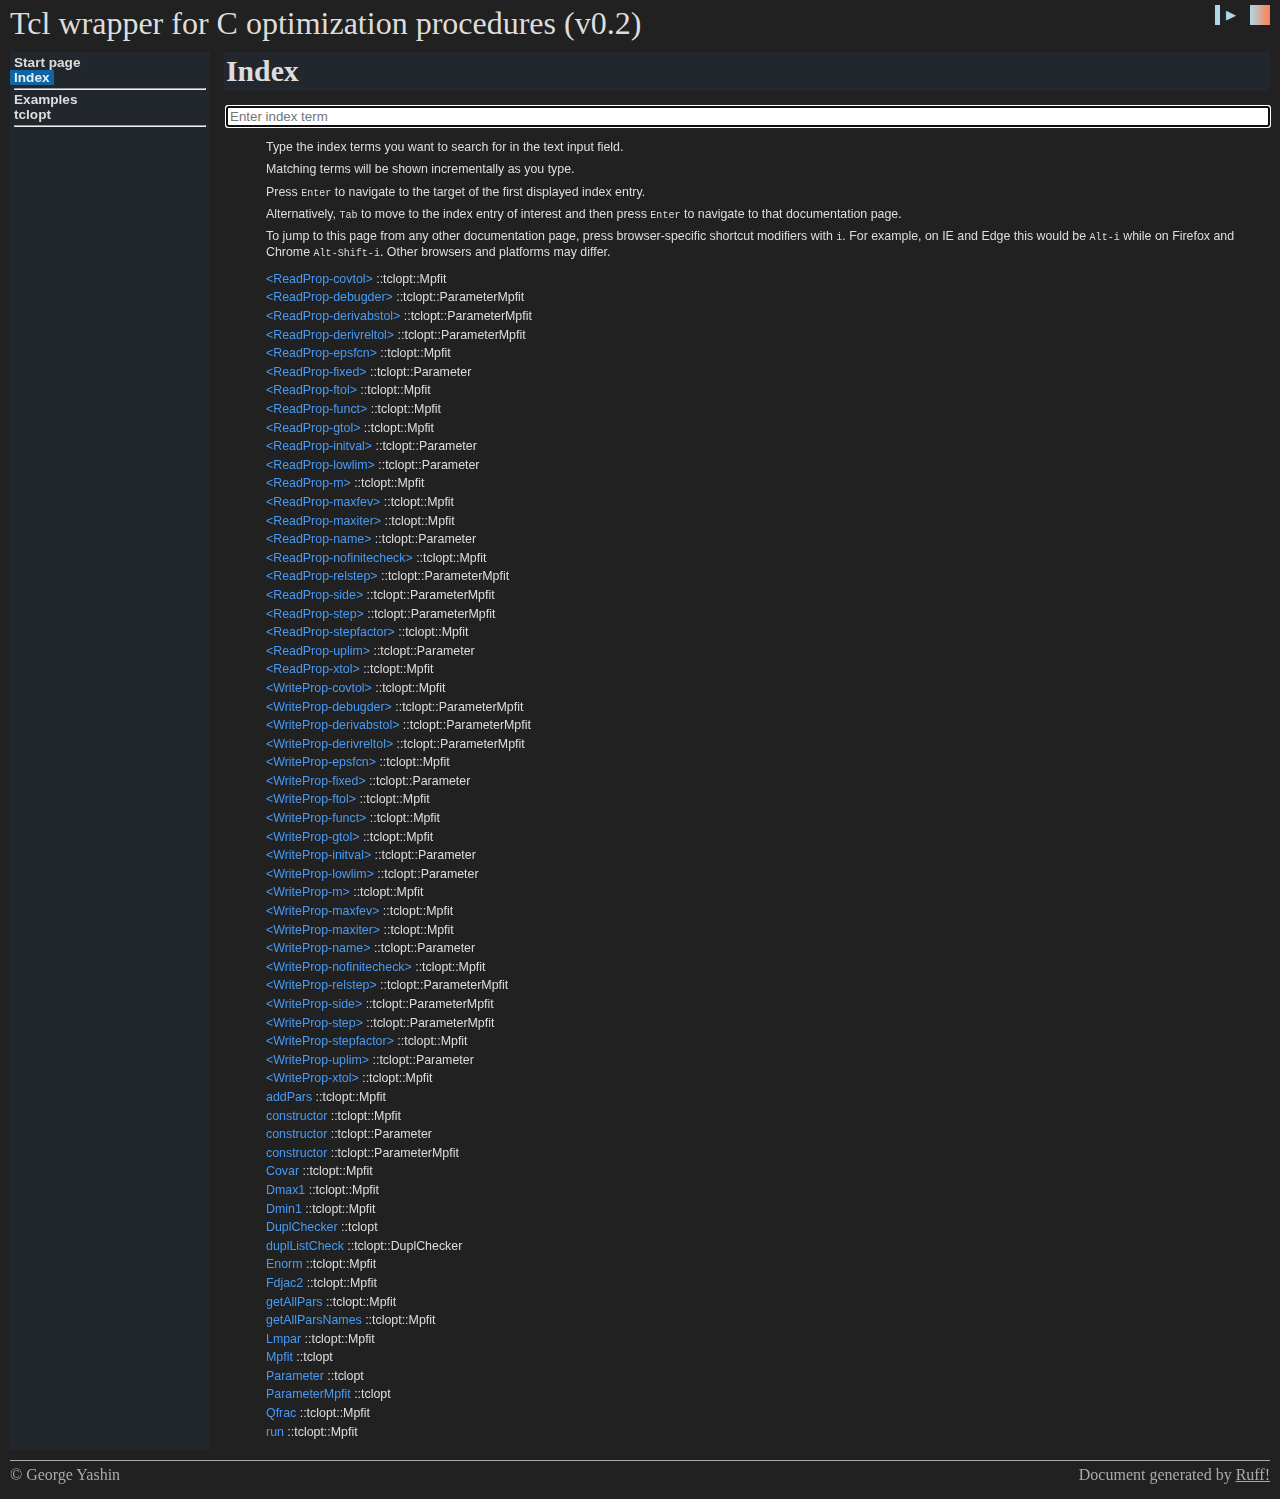
==== commit 3cb4fe8b: "docs update" ====
--- a/docs/index-docindex.html
+++ b/docs/index-docindex.html
@@ -36,7 +36,8 @@
 </span> ::tclopt::Mpfit</li><li class='ruff-tip'><a href='index-tclopt.html#::tclopt::Parameter::constructor'>constructor</a><span class='ruff-tiptext'><pre>&lt;span class='ruff_cmd'&gt;<b><font color=#ffa500>Parameter</font></b> create OBJNAME&lt;/span&gt; &lt;span class='ruff_arg'&gt;name initval ?args?&lt;/span&gt;
 &lt;span class='ruff_cmd'&gt;<b><font color=#ffa500>Parameter</font></b> new&lt;/span&gt; &lt;span class='ruff_arg'&gt;name initval ?args?&lt;/span&gt;</pre></span> ::tclopt::Parameter</li><li class='ruff-tip'><a href='index-tclopt.html#::tclopt::ParameterMpfit::constructor'>constructor</a><span class='ruff-tiptext'><pre>&lt;span class='ruff_cmd'&gt;OBJECT constructor&lt;/span&gt; &lt;span class='ruff_arg'&gt;value value ?-fixed? ?-lowlim value? ?-uplim value? ?-step value? ?-relstep value? ?-side value? ?-debugder <font color=#b9b96e>-debugreltol</font> value <font color=#b9b96e>-debugabstol</font> value?&lt;/span&gt;</pre>Creates parameter object for <a href="index-tclopt.html#::tclopt::Mpfit" title="::tclopt::Mpfit" class='ruff_cmd'>::tclopt::Mpfit</a> class.
 </span> ::tclopt::ParameterMpfit</li><li class='ruff-tip'><a href='index-tclopt.html#::tclopt::Mpfit::Covar'>Covar</a><span class='ruff-tiptext'><pre>&lt;span class='ruff_cmd'&gt;OBJECT Covar&lt;/span&gt; &lt;span class='ruff_arg'&gt;<font color=#b9b96e>-x</font> list <font color=#b9b96e>-y</font> list <font color=#b9b96e>-xi</font> list&lt;/span&gt;</pre>dictionary
-</span> ::tclopt::Mpfit</li><li class='ruff-tip'><a href='index-tclopt.html#::tclopt::Mpfit::Dmax1'>Dmax1</a><span class='ruff-tiptext'><pre>&lt;span class='ruff_cmd'&gt;OBJECT Dmax1&lt;/span&gt; &lt;span class='ruff_arg'&gt;a b&lt;/span&gt;</pre></span> ::tclopt::Mpfit</li><li class='ruff-tip'><a href='index-tclopt.html#::tclopt::Mpfit::Dmin1'>Dmin1</a><span class='ruff-tiptext'><pre>&lt;span class='ruff_cmd'&gt;OBJECT Dmin1&lt;/span&gt; &lt;span class='ruff_arg'&gt;a b&lt;/span&gt;</pre></span> ::tclopt::Mpfit</li><li class='ruff-tip'><a href='index-tclopt.html#::tclopt::Mpfit::Enorm'>Enorm</a><span class='ruff-tiptext'><pre>&lt;span class='ruff_cmd'&gt;OBJECT Enorm&lt;/span&gt; &lt;span class='ruff_arg'&gt;<font color=#b9b96e>-x</font> list <font color=#b9b96e>-y</font> list <font color=#b9b96e>-xi</font> list&lt;/span&gt;</pre>Calculate euclidean norm of vector
+</span> ::tclopt::Mpfit</li><li class='ruff-tip'><a href='index-tclopt.html#::tclopt::Mpfit::Dmax1'>Dmax1</a><span class='ruff-tiptext'><pre>&lt;span class='ruff_cmd'&gt;OBJECT Dmax1&lt;/span&gt; &lt;span class='ruff_arg'&gt;a b&lt;/span&gt;</pre></span> ::tclopt::Mpfit</li><li class='ruff-tip'><a href='index-tclopt.html#::tclopt::Mpfit::Dmin1'>Dmin1</a><span class='ruff-tiptext'><pre>&lt;span class='ruff_cmd'&gt;OBJECT Dmin1&lt;/span&gt; &lt;span class='ruff_arg'&gt;a b&lt;/span&gt;</pre></span> ::tclopt::Mpfit</li><li><a href='index-tclopt.html#::tclopt::DuplChecker'>DuplChecker</a> ::tclopt</li><li class='ruff-tip'><a href='index-tclopt.html#::tclopt::DuplChecker::duplListCheck'>duplListCheck</a><span class='ruff-tiptext'><pre>&lt;span class='ruff_cmd'&gt;OBJECT duplListCheck&lt;/span&gt; &lt;span class='ruff_arg'&gt;<b><font color=#ffa500>list</font></b>&lt;/span&gt;</pre>Checks if list contains duplicates.
+</span> ::tclopt::DuplChecker</li><li class='ruff-tip'><a href='index-tclopt.html#::tclopt::Mpfit::Enorm'>Enorm</a><span class='ruff-tiptext'><pre>&lt;span class='ruff_cmd'&gt;OBJECT Enorm&lt;/span&gt; &lt;span class='ruff_arg'&gt;<font color=#b9b96e>-x</font> list <font color=#b9b96e>-y</font> list <font color=#b9b96e>-xi</font> list&lt;/span&gt;</pre>Calculate euclidean norm of vector
 </span> ::tclopt::Mpfit</li><li class='ruff-tip'><a href='index-tclopt.html#::tclopt::Mpfit::Fdjac2'>Fdjac2</a><span class='ruff-tiptext'><pre>&lt;span class='ruff_cmd'&gt;OBJECT Fdjac2&lt;/span&gt; &lt;span class='ruff_arg'&gt;funct m ifree n x fvec ldfjac epsfcn pdata nfev step dstep dside qulimited ulimit ddebug ddrtol ddatol&lt;/span&gt;</pre>Calculate Jacobian matrix.
 </span> ::tclopt::Mpfit</li><li class='ruff-tip'><a href='index-tclopt.html#::tclopt::Mpfit::getAllPars'>getAllPars</a><span class='ruff-tiptext'><pre>&lt;span class='ruff_cmd'&gt;OBJECT getAllPars&lt;/span&gt; </pre>Gets names of all parameters.
 </span> ::tclopt::Mpfit</li><li class='ruff-tip'><a href='index-tclopt.html#::tclopt::Mpfit::getAllParsNames'>getAllParsNames</a><span class='ruff-tiptext'><pre>&lt;span class='ruff_cmd'&gt;OBJECT getAllParsNames&lt;/span&gt; </pre>Gets names of all parameters.
